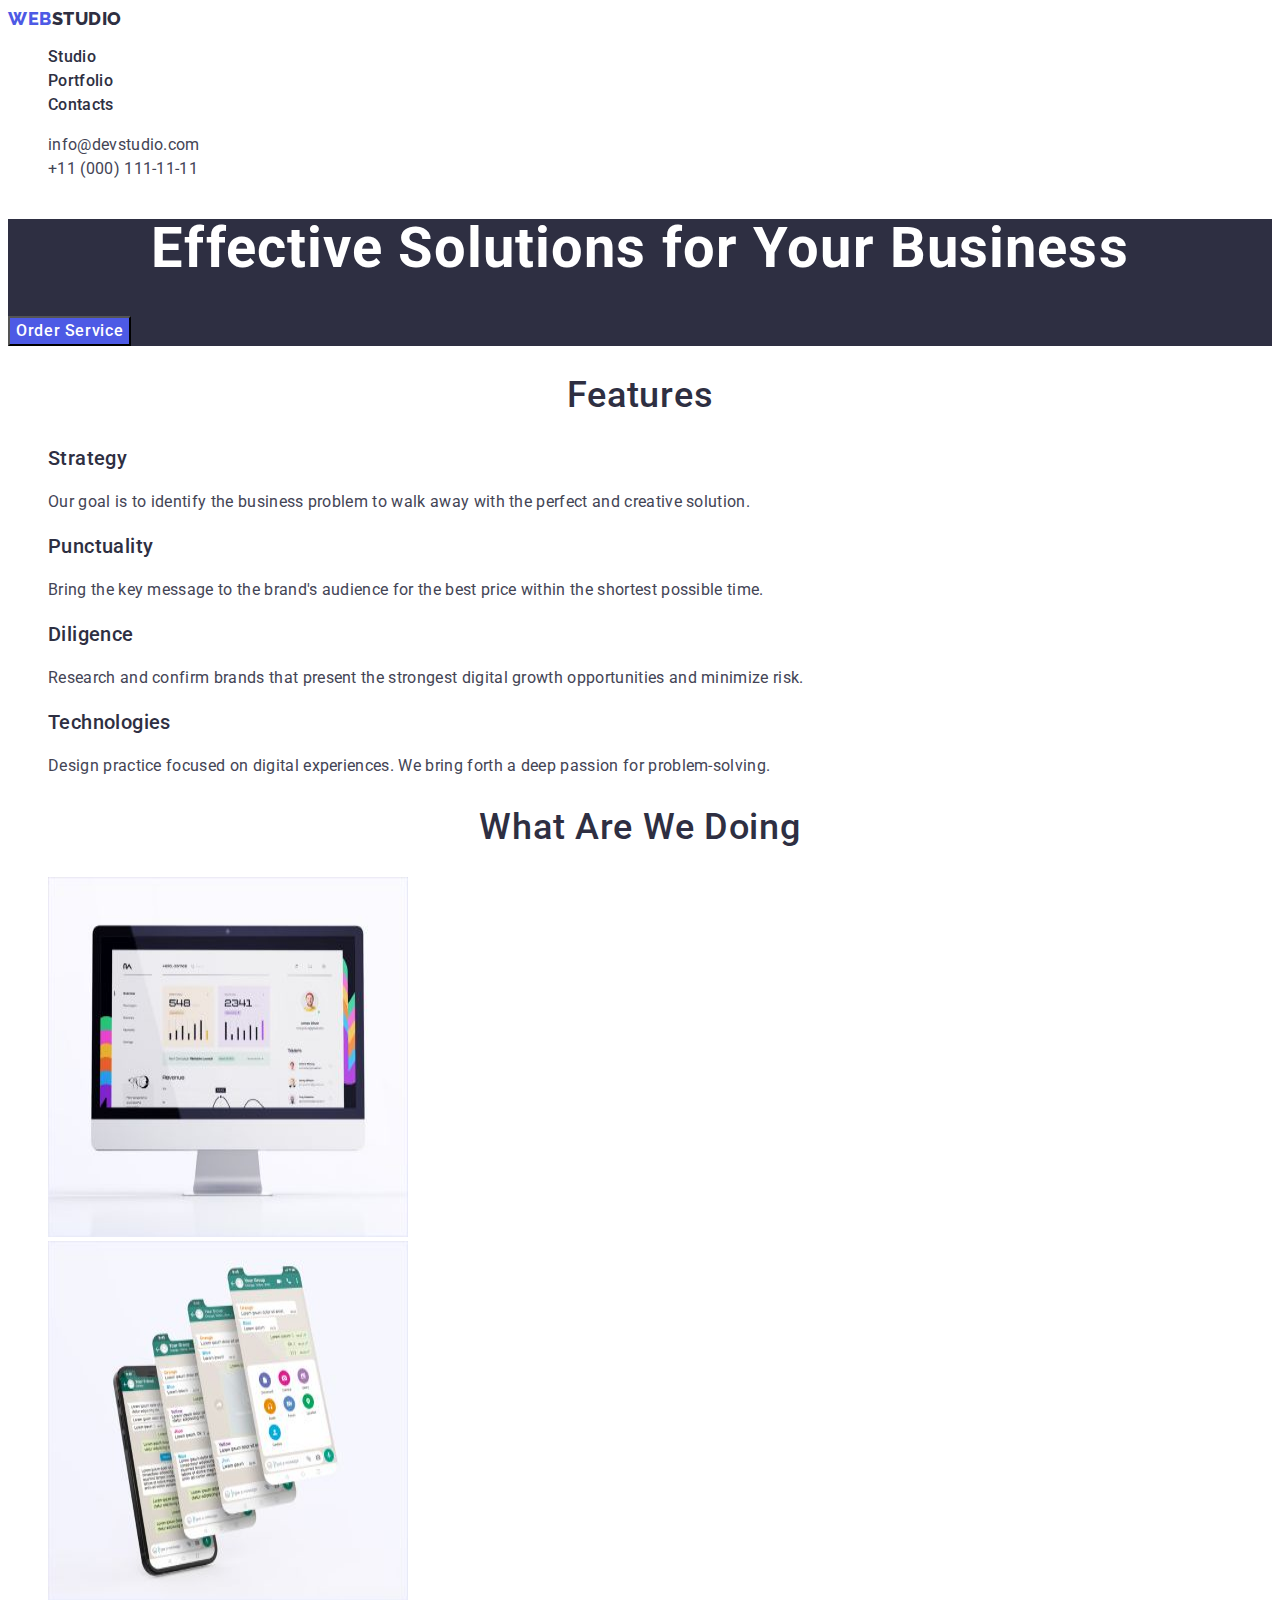
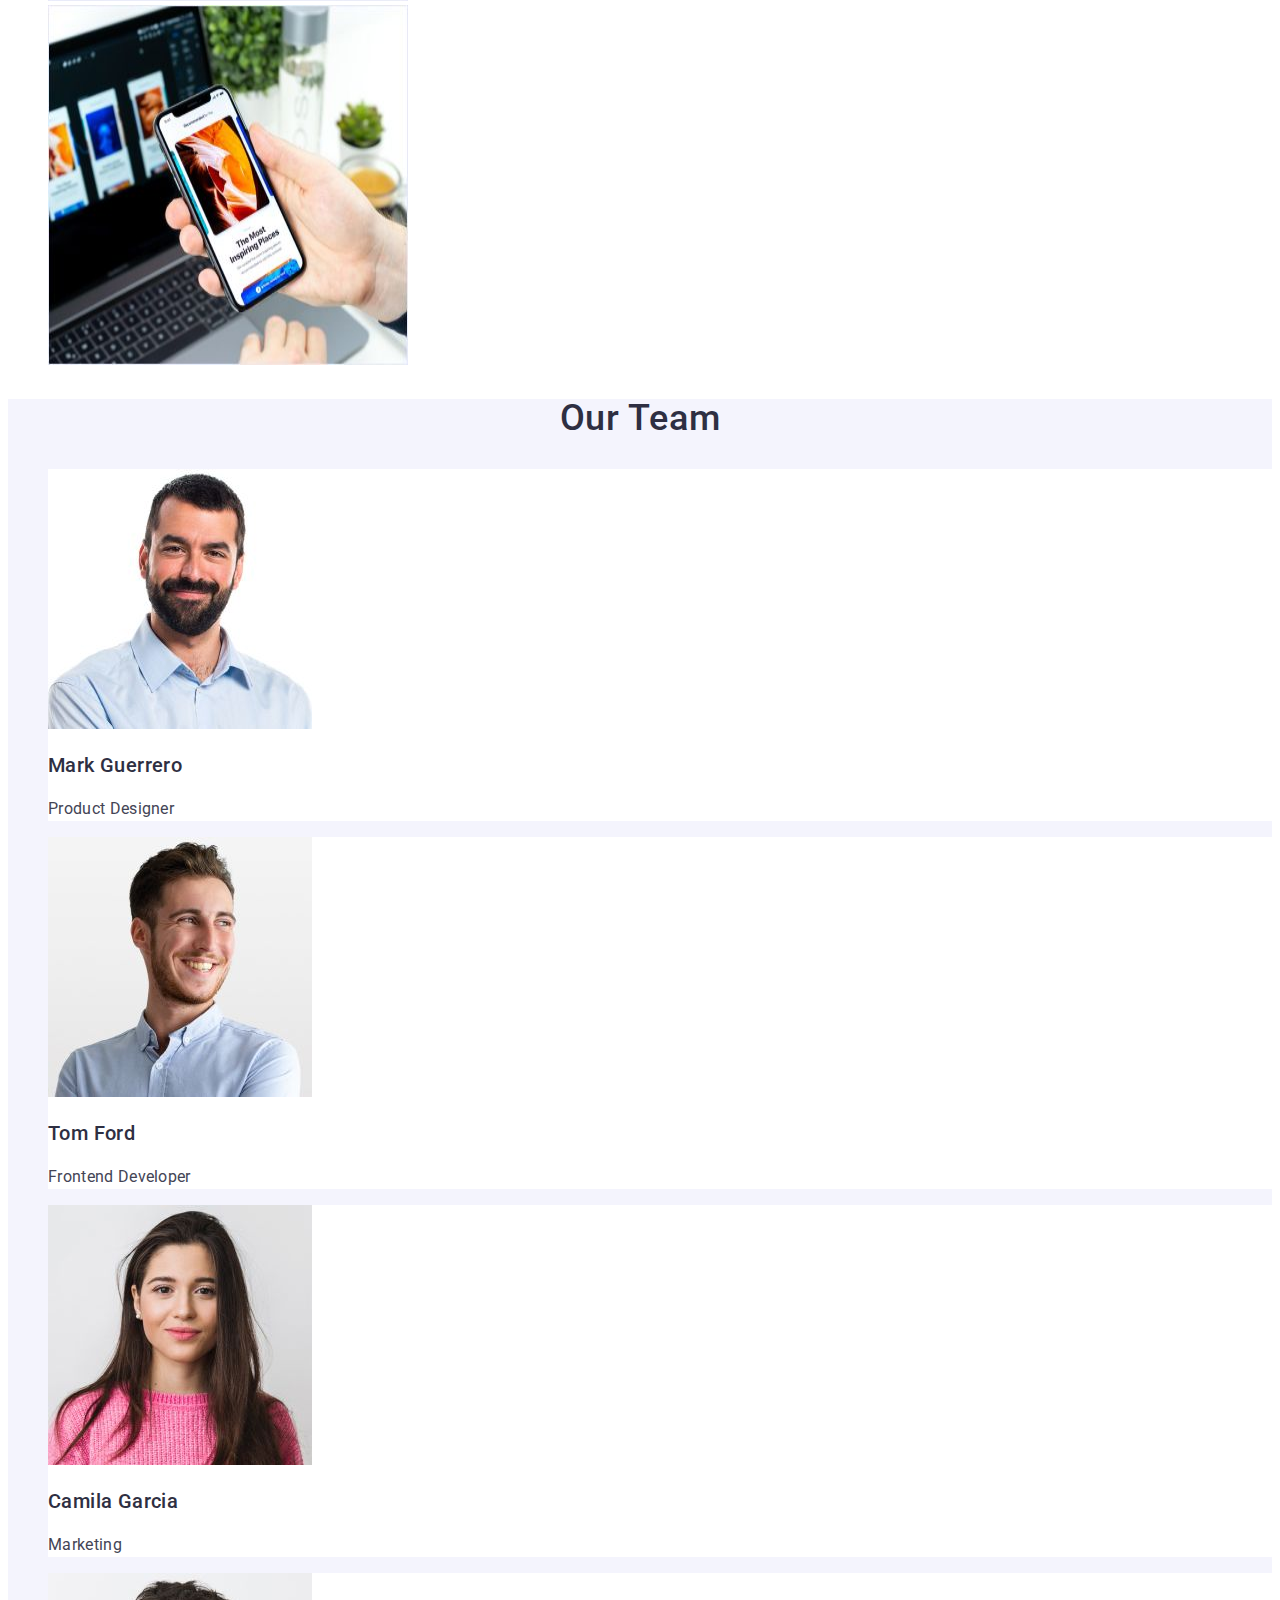
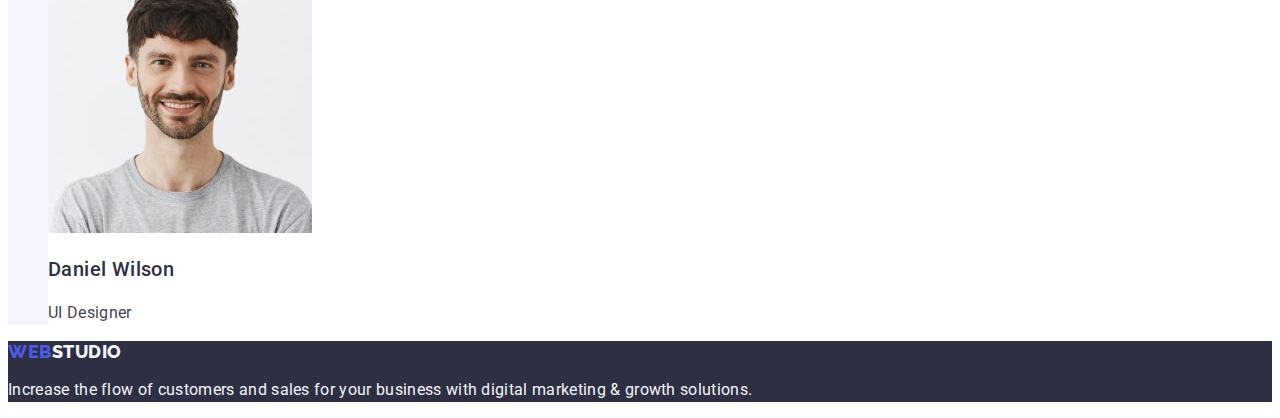
==== index.html @ 387ae315 "1" ====
<!DOCTYPE html>
<html lang="en">
  <head>
    <meta charset="UTF-8" />
    <meta http-equiv="X-UA-Compatible" content="IE=edge" />
    <meta name="viewport" content="width=device-width, initial-scale=1.0" />
    <link rel="preconnect" href="https://fonts.googleapis.com" />
    <link rel="preconnect" href="https://fonts.gstatic.com" crossorigin />
    <link
      href="https://fonts.googleapis.com/css2?family=Raleway:wght@800&family=Roboto:wght@400;500;700;900&display=swap"
      rel="stylesheet"
    />
    <link rel="stylesheet" href="css/styles.css" />
    <title>WebStudio</title>
  </head>
  <body>
    <!-- Header section  -->
    <header>
      <nav>
        <a href="./index.html" class="logo link"
          >Web<span class="logo-span">Studio</span></a
        >
        <ul class="list">
          <li><a href="./index.html" class="nav link">Studio</a></li>
          <li><a href="./portfolio.html" class="nav link">Portfolio</a></li>
          <li><a href="" class="nav link">Contacts</a></li>
        </ul>
      </nav>
      <address>
        <ul class="list">
          <li>
            <a href="mailto:info@devstudio.com" class="address link"
              >info@devstudio.com</a
            >
          </li>
          <li>
            <a href="tel:+110001111111" class="address link"
              >+11 (000) 111-11-11</a
            >
          </li>
        </ul>
      </address>
    </header>

    <main>
      <!-- Hero section  -->
      <section class="hero">
        <h1 class="hero-section-title">
          Effective Solutions for Your Business
        </h1>
        <button type="button" class="hero-btn">Order Service</button>
      </section>

      <!-- Features section  -->
      <section class="features">
        <h2 class="doing-section-title">Features</h2>
        <ul class="list">
          <li>
            <h3 class="features-heading-title">Strategy</h3>
            <p class="features-p">
              Our goal is to identify the business problem to walk away with the
              perfect and creative solution.
            </p>
          </li>
          <li>
            <h3 class="features-heading-title">Punctuality</h3>
            <p class="features-p">
              Bring the key message to the brand's audience for the best price
              within the shortest possible time.
            </p>
          </li>
          <li>
            <h3 class="features-heading-title">Diligence</h3>
            <p class="features-p">
              Research and confirm brands that present the strongest digital
              growth opportunities and minimize risk.
            </p>
          </li>
          <li>
            <h3 class="features-heading-title">Technologies</h3>
            <p class="features-p">
              Design practice focused on digital experiences. We bring forth a
              deep passion for problem-solving.
            </p>
          </li>
        </ul>
      </section>

      <!-- What are we doing section -->
      <section class="doing-section">
        <h2 class="doing-section-title">What are we doing</h2>
        <ul class="list">
          <li>
            <img
              src="./images/studio/img-01.jpg"
              alt="iMac"
              width="360"
              height="360"
            />
          </li>
          <li>
            <img
              src="./images/studio/img-02.jpg"
              alt="Phone Interface"
              width="360"
              height="360"
            />
          </li>
          <li>
            <img
              src="./images/studio/img-03.jpg"
              alt="iPhone and MacBook behind it"
              width="360"
              height="360"
            />
          </li>
        </ul>
      </section>
      <!-- Our team section  -->
      <section class="team-section">
        <h2 class="team-section-title">Our Team</h2>
        <ul class="list">
          <li class="team-gallery">
            <img
              src="./images/studio/img-04.jpg"
              alt="Man with black hair"
              width="264"
              height="260"
            />
            <h3 class="team-names">Mark Guerrero</h3>
            <p class="team-description">Product Designer</p>
          </li>
          <li class="team-gallery">
            <img
              src="./images/studio/img-05.jpg"
              alt="Man with brown hair"
              width="264"
              height="260"
            />
            <h3 class="team-names">Tom Ford</h3>
            <p class="team-description">Frontend Developer</p>
          </li>
          <li class="team-gallery">
            <img
              src="./images/studio/img-06.jpg"
              alt="Woman with brown hair "
              width="264"
              height="260"
            />
            <h3 class="team-names">Camila Garcia</h3>
            <p class="team-description">Marketing</p>
          </li>
          <li class="team-gallery">
            <img
              src="./images/studio/img-07.jpg"
              alt="Man with brown hair"
              width="264"
              height="260"
            />
            <h3 class="team-names">Daniel Wilson</h3>
            <p class="team-description">UI Designer</p>
          </li>
        </ul>
      </section>
    </main>

    <!-- Footer section  -->
    <footer class="footer">
      <a href="./index.html" class="footer link"
        >Web<span class="footer-span">Studio</span></a
      >
      <p class="footer-p">
        Increase the flow of customers and sales for your business with digital
        marketing &amp; growth solutions.
      </p>
    </footer>
  </body>
</html>
---- css/styles.css ----
@import url("https://fonts.googleapis.com/css2?family=Raleway:wght@800&family=Roboto:wght@400;500;700;900&display=swap");

body {
  font-family: "Roboto", sans-serif;
  color: var(--primarybody-color);
  background-color: #ffffff;
}
/* header  */
.logo {
  font-family: "Raleway", sans-serif;
  font-weight: 800;
  font-size: 18px;
  line-height: 1.17;
  letter-spacing: 0.03em;
  text-transform: uppercase;
  color: var(--primarybrand-color);
  text-decoration: none;
}
.logo-span {
  color: var(--primarydark-color);
}
.logo.link {
  text-decoration: none;
}
.list {
  list-style: none;
}
.nav.link {
  font-weight: 500;
  font-size: 16px;
  line-height: 1.5;
  letter-spacing: 0.02em;
  color: var(--primarydark-color);
  text-decoration: none;
}
:root {
  --primarybrand-color: #4d5ae5;
  --primarydark-color: #2e2f42;
  --primarybody-color: #434455;
  --pressedstate-color: #404bbf;
  --light-text: #f4f4fd;
}
.nav.link:hover {
  color: #404bbf;
}
.nav.link:focus {
  color: #404bbf;
}
address {
  font-style: normal;
}
address .address.link {
  font-size: 16px;
  line-height: 1.5;
  letter-spacing: 0.02em;
  color: var(--primarybody-color);
  font-style: normal;
  text-decoration: none;
}
address .link:hover {
  color: var(--pressedstate-color);
  font-style: normal;
}
address .link:focus {
  color: var(--pressedstate-color);
  font-style: normal;
}

/* hero section  */

.hero {
  background-color: var(--primarydark-color);
}

.hero-section-title {
  font-size: 56px;
  line-height: 1.07;
  text-align: center;
  letter-spacing: 0.02em;
  color: #ffffff;
}
.hero-btn {
  background-color: var(--primarybrand-color);
  font-family: "Roboto", sans-serif;
  font-weight: 500;
  line-height: 1.5;
  letter-spacing: 0.04em;
  color: #ffffff;
  cursor: pointer;
  font-size: 16px;
}
.hero-btn:hover {
  background-color: var(--pressedstate-color);
}
.hero-btn:focus {
  background-color: var(--pressedstate-color);
}
.features-heading-title {
  font-weight: 500;
  font-size: 20px;
  line-height: 1.2;
  letter-spacing: 0.02em;
  color: var(--primarydark-color);
}
h2 {
  font-weight: 500;
  font-size: 20px;
  line-height: 1.2;
  letter-spacing: 0.02em;
  color: var(--primarydark-color);
}
.features-p {
  font-size: 16px;
  line-height: 1.5;
  letter-spacing: 0.02em;
  color: var(--primarybody-color);
}
.doing-section-title {
  font-size: 36px;
  line-height: 1.11;
  text-align: center;
  letter-spacing: 0.02em;
  text-transform: capitalize;
  color: var(--primarydark-color);
}
.team-section {
  background-color: #f4f4fd;
}
.team-section-title {
  font-size: 36px;
  line-height: 1.11;
  text-align: center;
  letter-spacing: 0.02em;
  text-transform: capitalize;
  color: var(--primarydark-color);
}
.team-gallery {
  background-color: #ffffff;
}
.team-names {
  font-weight: 500;
  font-size: 20px;
  line-height: 1.2;
  letter-spacing: 0.02em;
  color: var(--primarydark-color);
}
.team-description {
  font-size: 16px;
  line-height: 1.5;
  letter-spacing: 0.02em;
  color: var(--primarybody-color);
}
.footer {
  background-color: var(--primarydark-color);
}
.footer.link {
  font-family: "Raleway", sans-serif;
  font-weight: 800;
  font-size: 18px;
  line-height: 1.17;
  letter-spacing: 0.03em;
  text-transform: uppercase;
  color: var(--primarybrand-color);
  text-decoration: none;
}
.footer-span {
  color: var(--light-text);
}
.footer-p {
  line-height: 1.5;
  color: var(--light-text);
  letter-spacing: 0.02em;
}
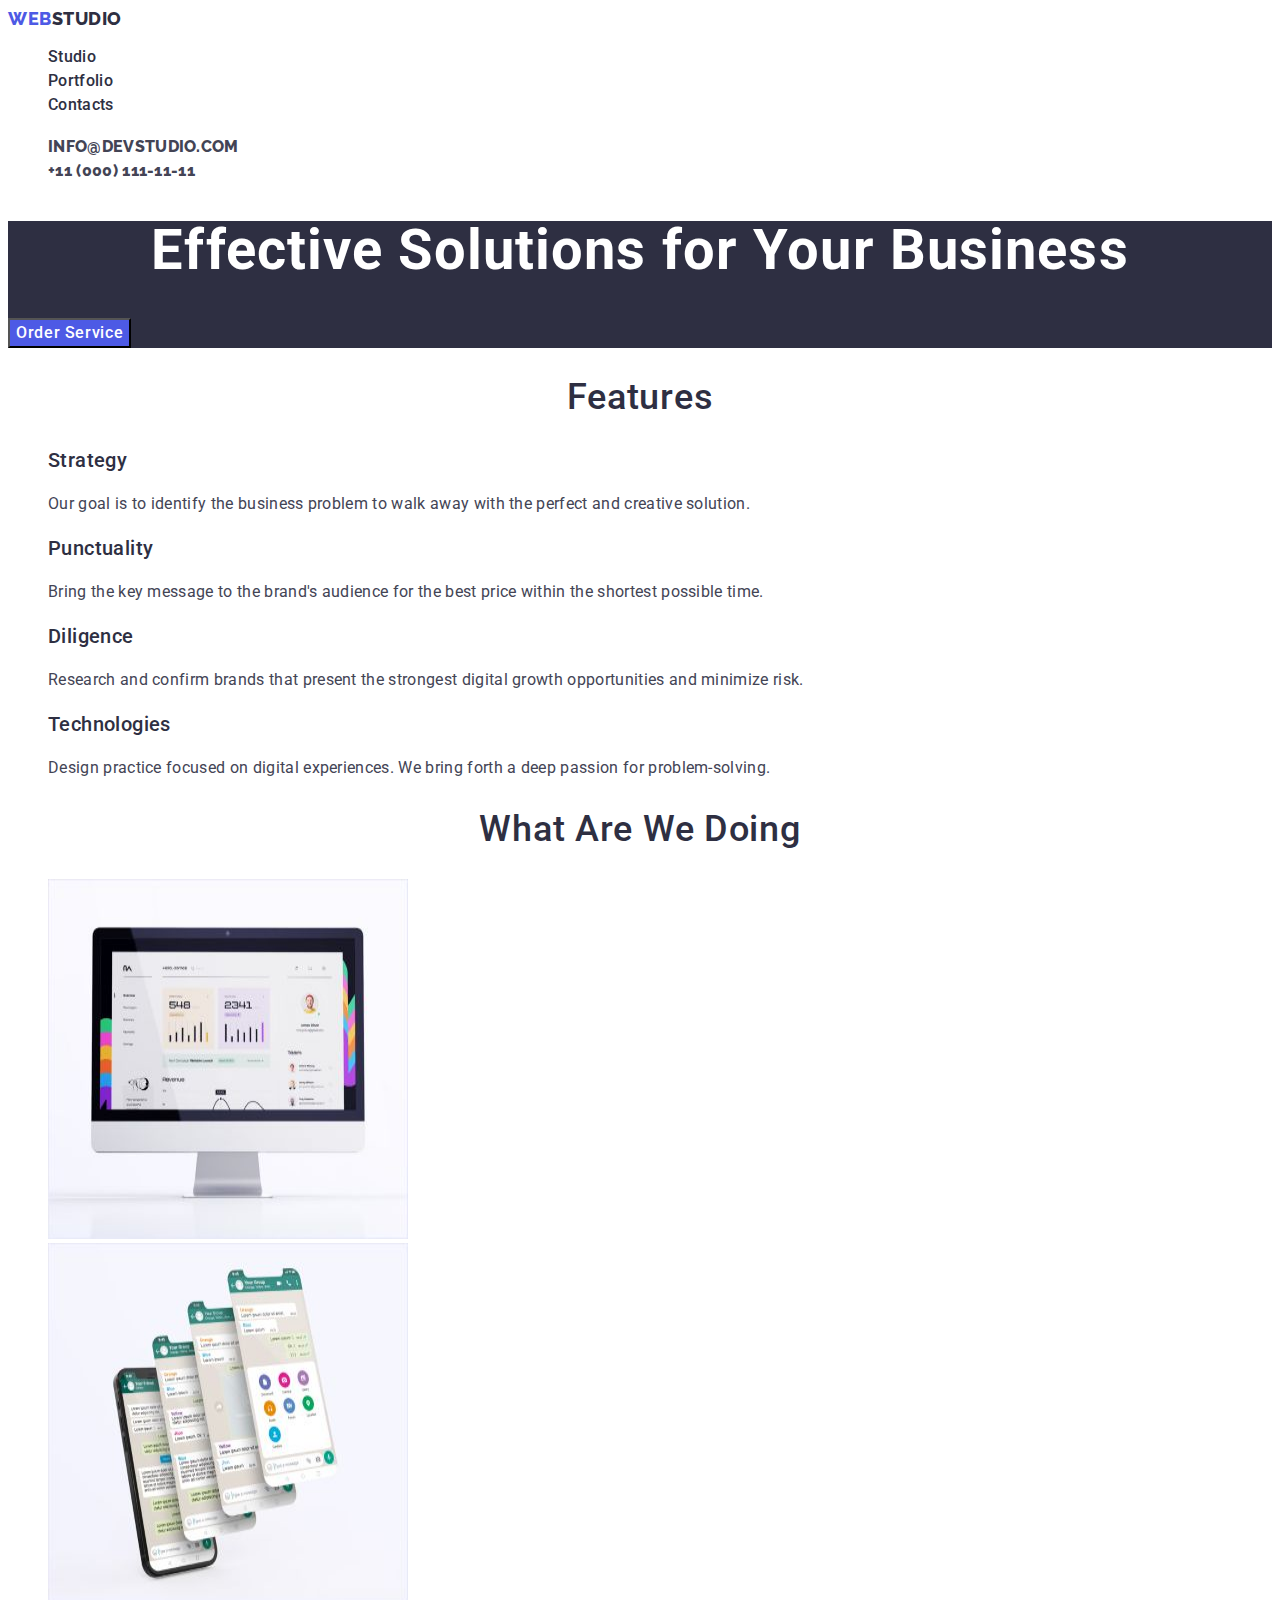
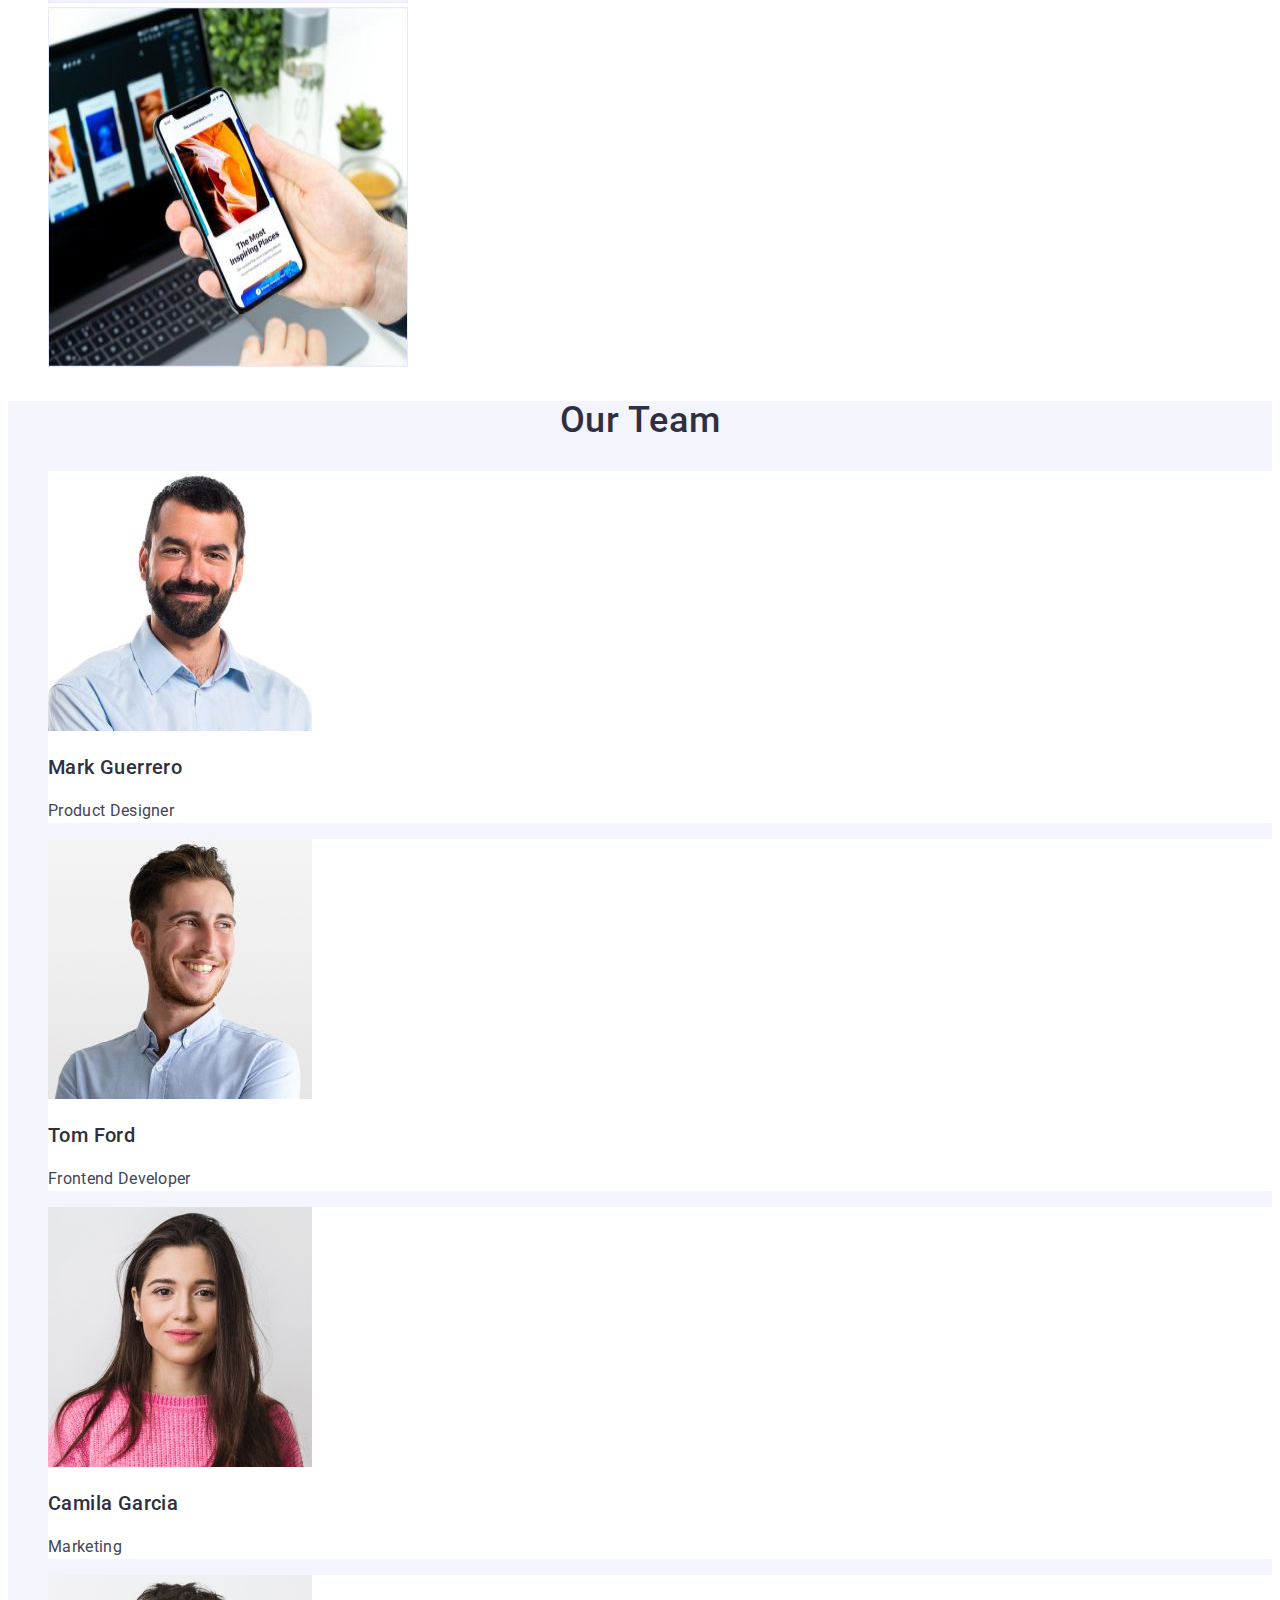
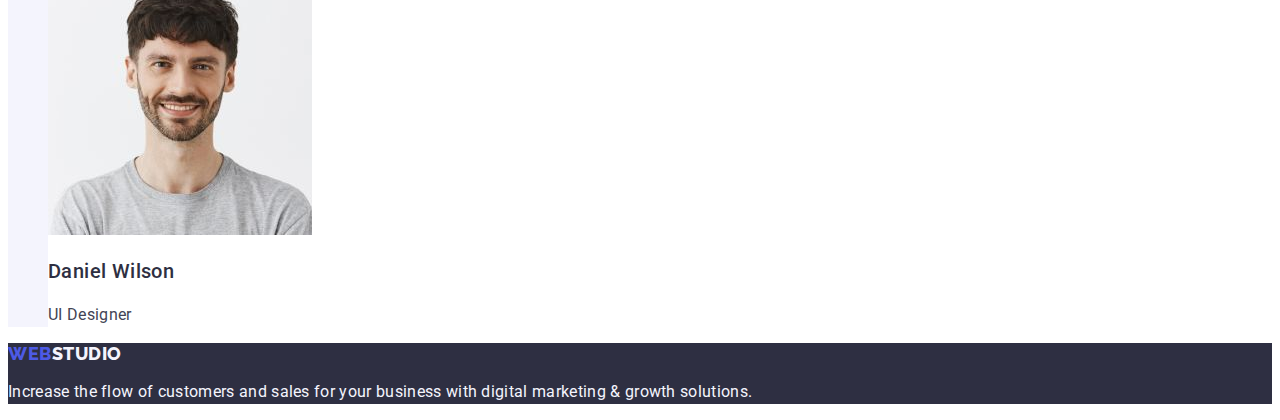
==== commit ef6230e2: "upd" ====
--- a/index.html
+++ b/index.html
@@ -26,7 +26,7 @@
           <li><a href="" class="nav link">Contacts</a></li>
         </ul>
       </nav>
-      <address>
+      <address class="logo address">
         <ul class="list">
           <li>
             <a href="mailto:info@devstudio.com" class="address link"
--- a/css/styles.css
+++ b/css/styles.css
@@ -46,7 +46,7 @@
 .nav.link:focus {
   color: #404bbf;
 }
-address {
+.logo.address {
   font-style: normal;
 }
 address .address.link {
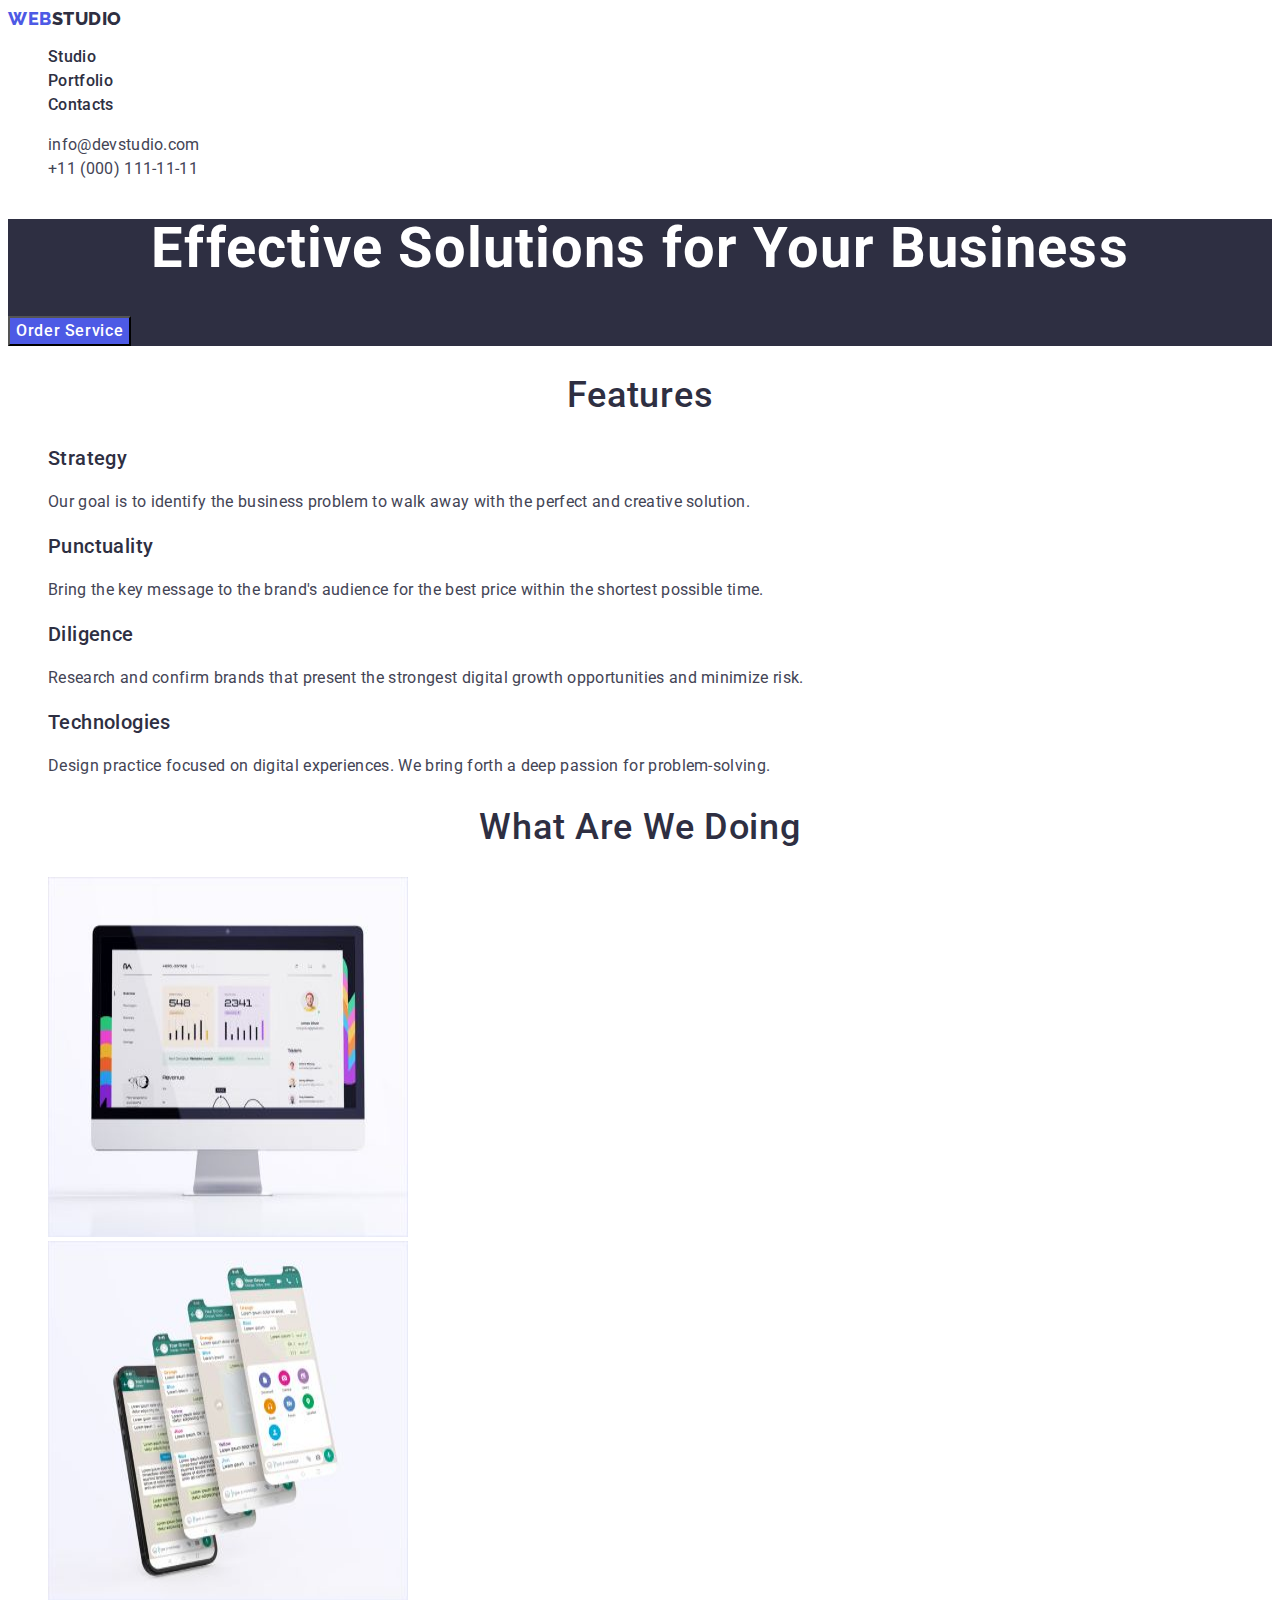
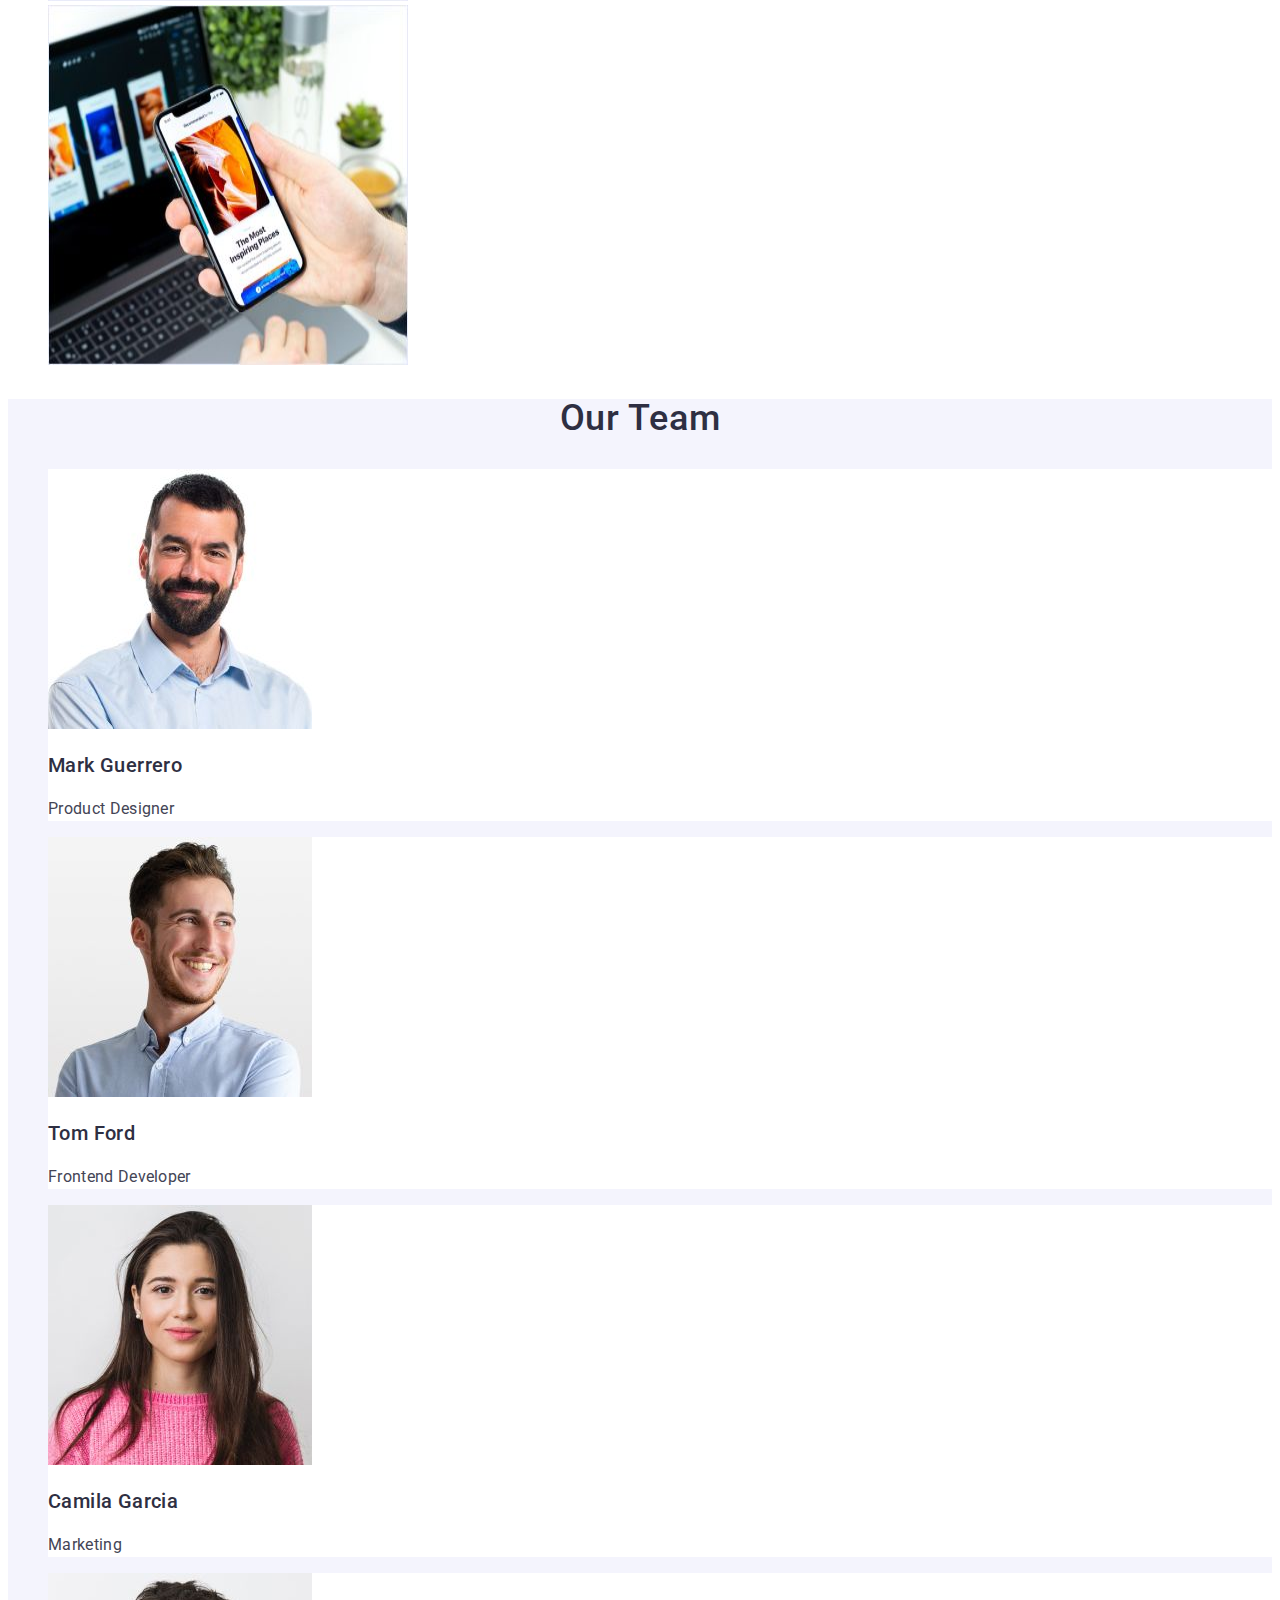
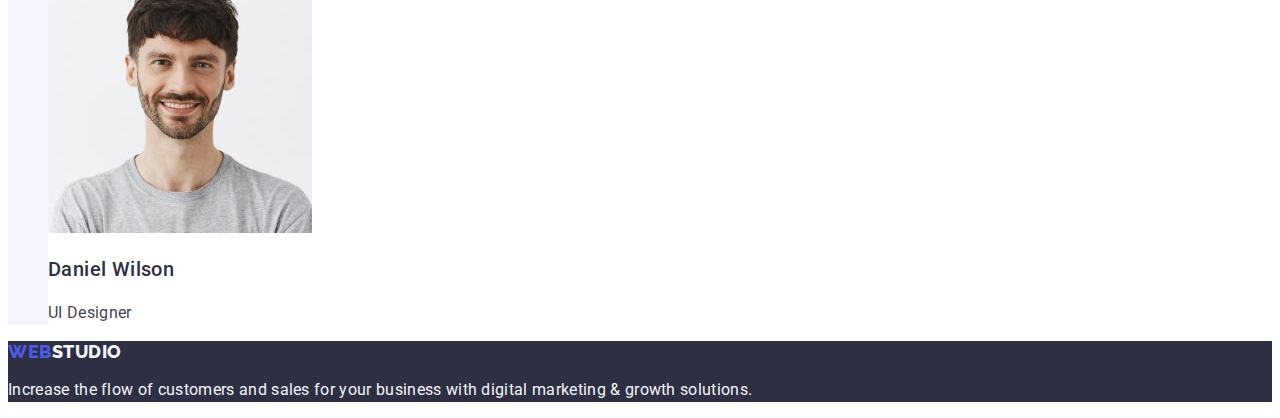
==== commit aabd0f58: "1" ====
--- a/index.html
+++ b/index.html
@@ -4,6 +4,7 @@
     <meta charset="UTF-8" />
     <meta http-equiv="X-UA-Compatible" content="IE=edge" />
     <meta name="viewport" content="width=device-width, initial-scale=1.0" />
+    <link rel="stylesheet" href="./css/styles.css" />
     <link rel="preconnect" href="https://fonts.googleapis.com" />
     <link rel="preconnect" href="https://fonts.gstatic.com" crossorigin />
     <link
@@ -26,7 +27,7 @@
           <li><a href="" class="nav link">Contacts</a></li>
         </ul>
       </nav>
-      <address class="logo address">
+      <address>
         <ul class="list">
           <li>
             <a href="mailto:info@devstudio.com" class="address link"
--- a/css/styles.css
+++ b/css/styles.css
@@ -46,7 +46,7 @@
 .nav.link:focus {
   color: #404bbf;
 }
-.logo.address {
+address {
   font-style: normal;
 }
 address .address.link {
--- a/css/styles.css
+++ b/css/styles.css
@@ -46,7 +46,7 @@
 .nav.link:focus {
   color: #404bbf;
 }
-.logo.address {
+address {
   font-style: normal;
 }
 address .address.link {
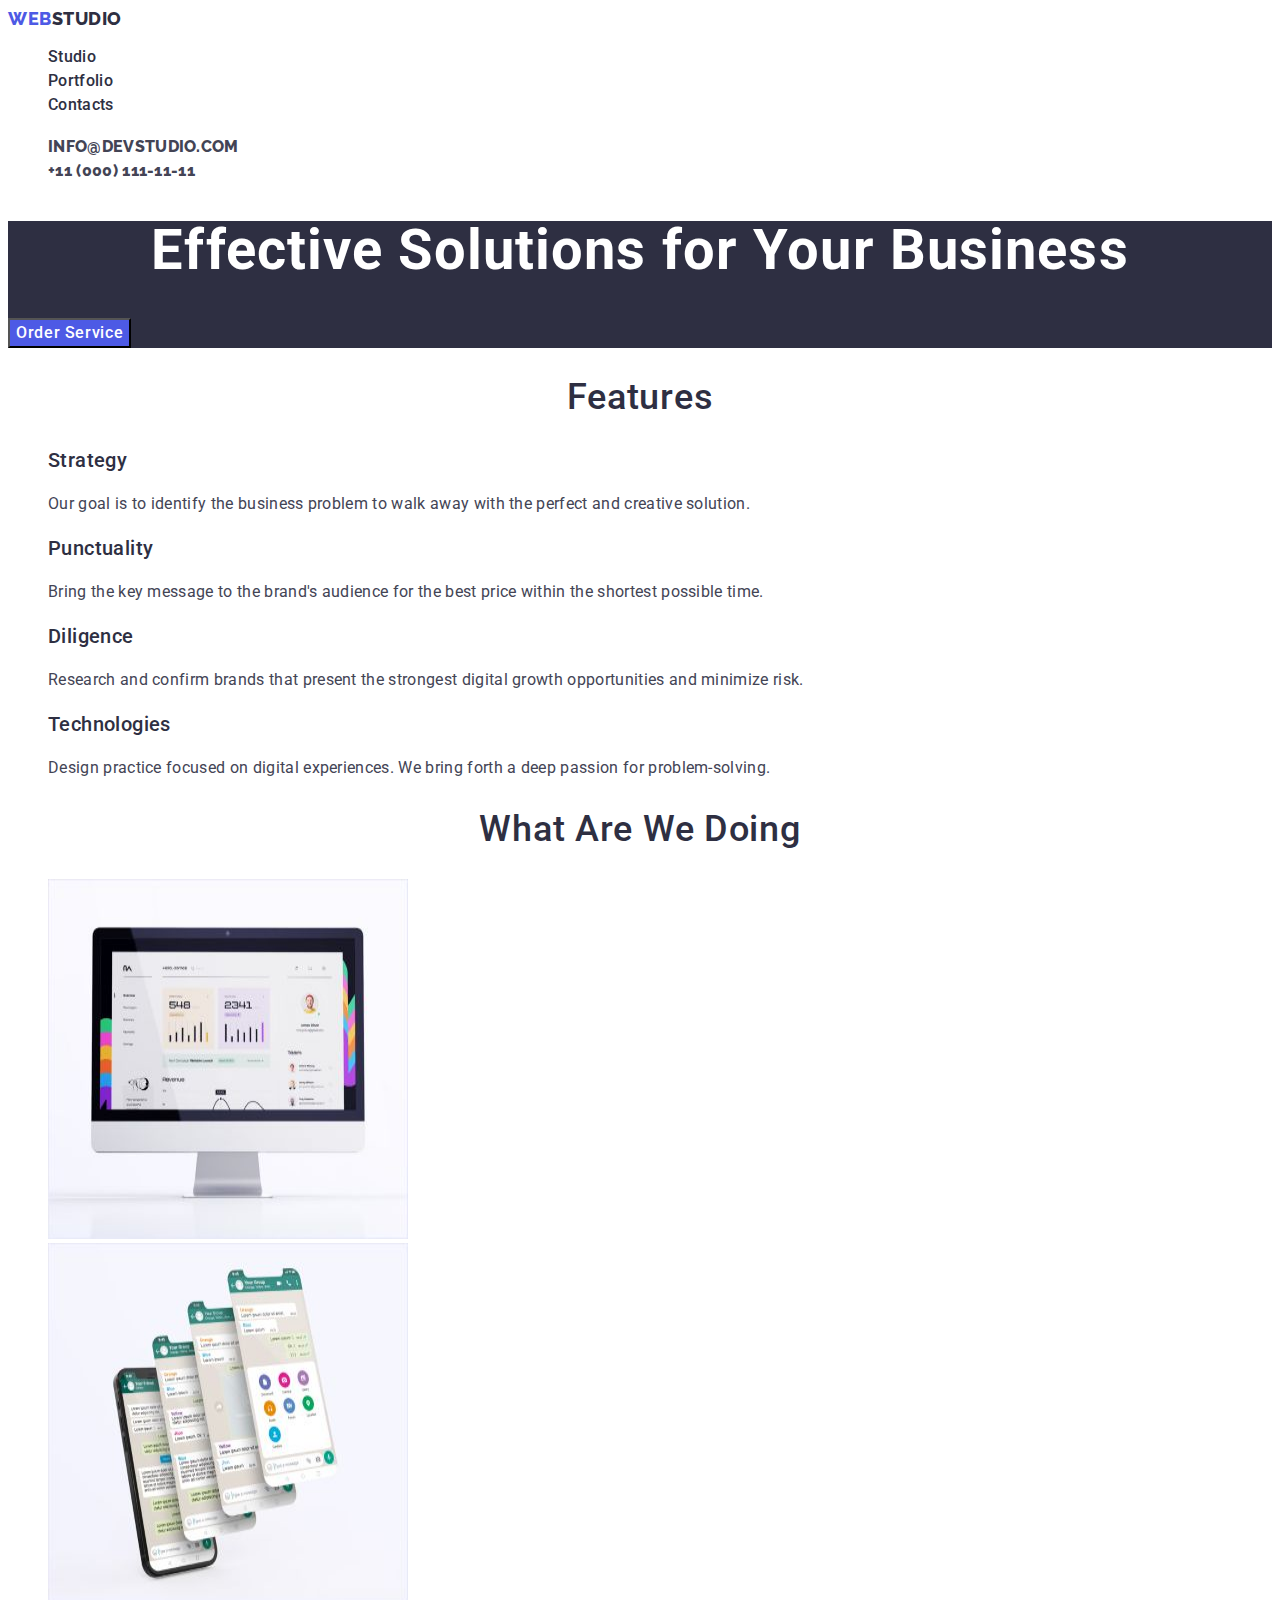
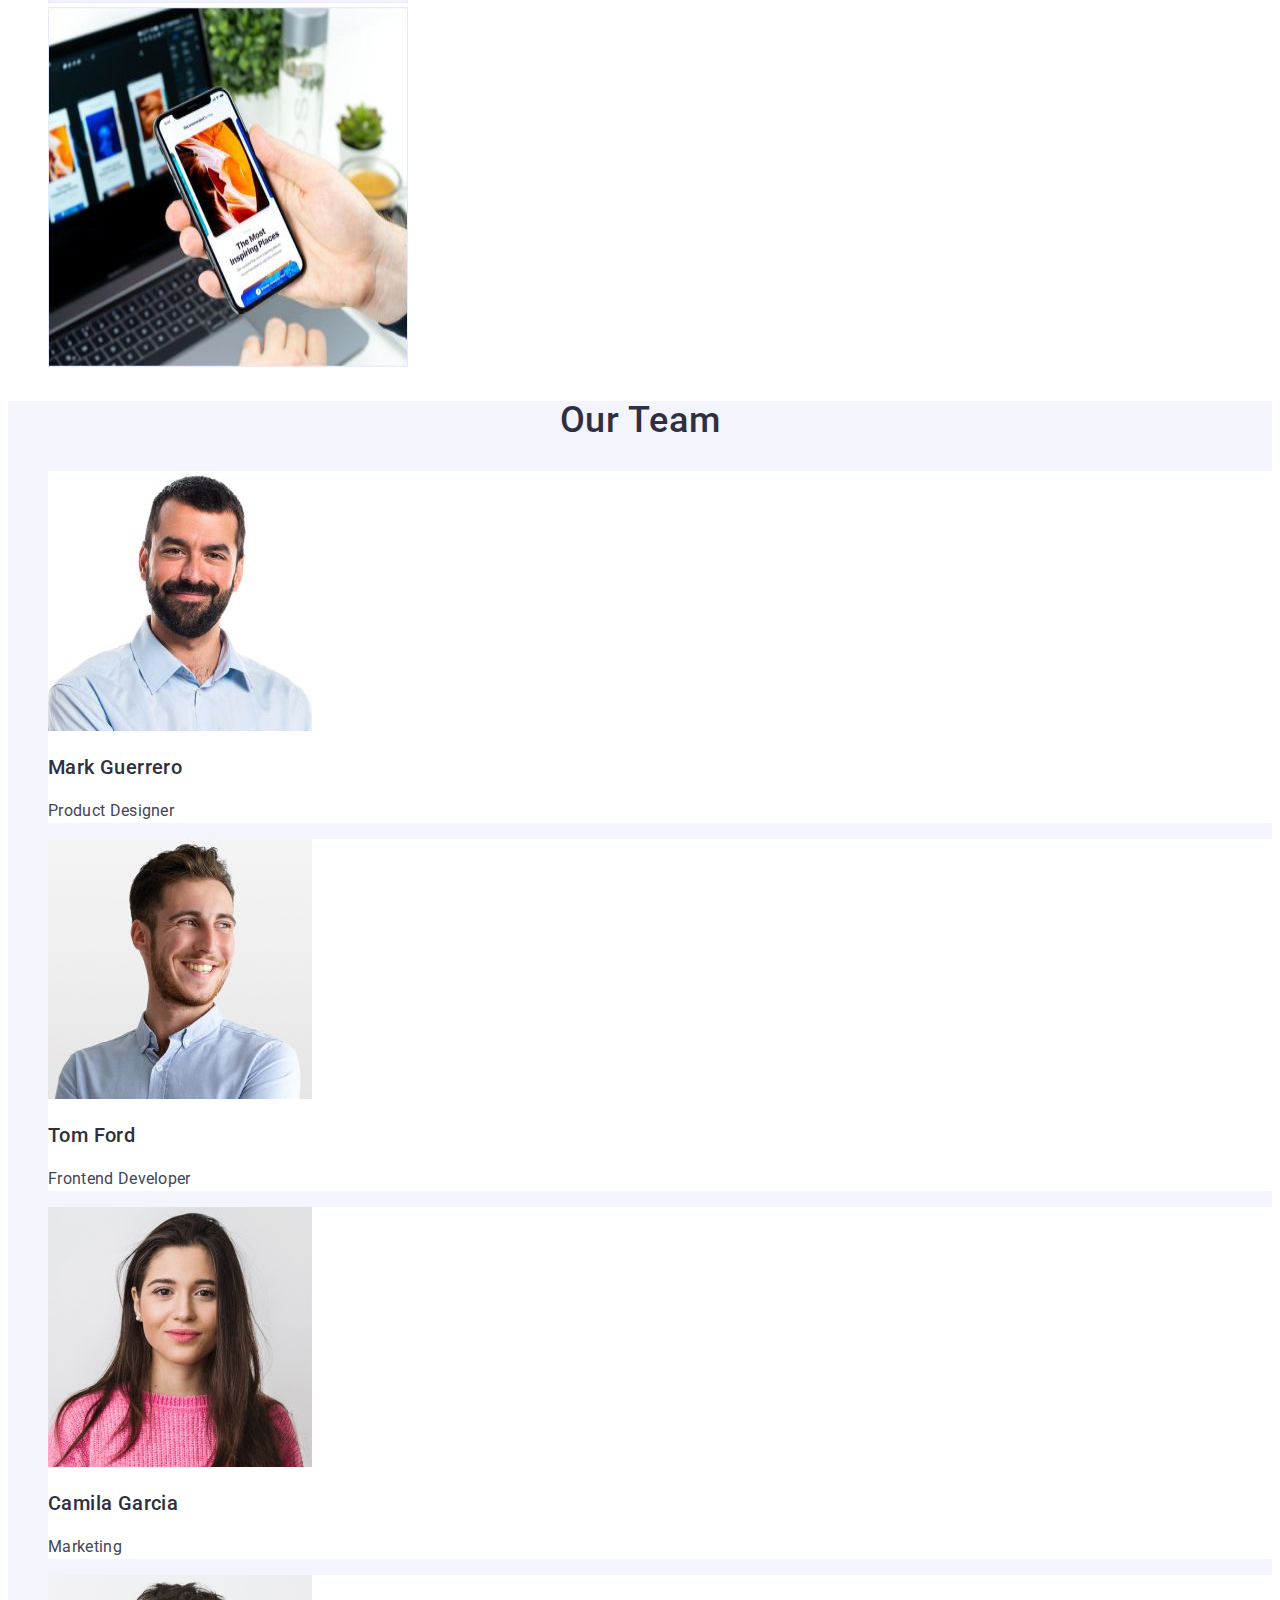
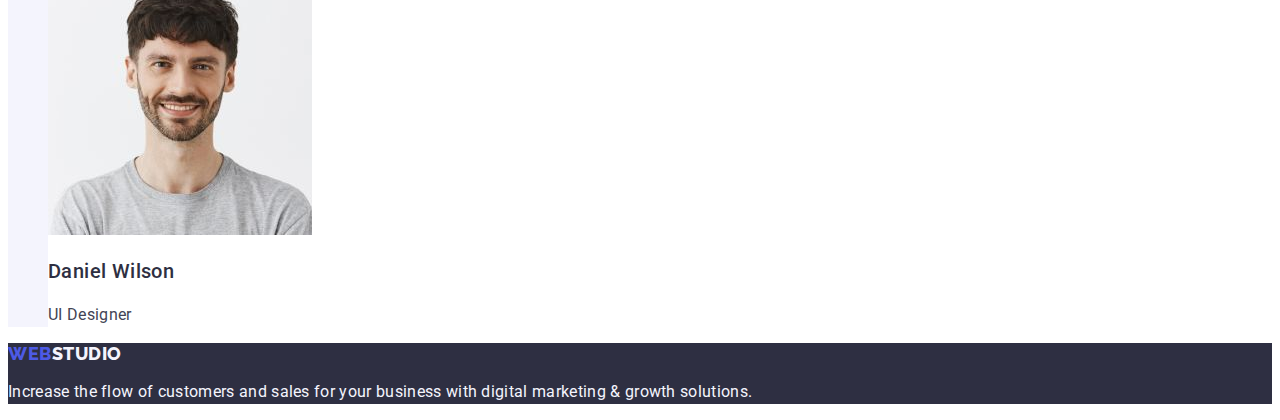
==== commit 5a67549e: "1" ====
--- a/index.html
+++ b/index.html
@@ -27,7 +27,7 @@
           <li><a href="" class="nav link">Contacts</a></li>
         </ul>
       </nav>
-      <address>
+      <address class="logo address">
         <ul class="list">
           <li>
             <a href="mailto:info@devstudio.com" class="address link"
--- a/css/styles.css
+++ b/css/styles.css
@@ -46,7 +46,7 @@
 .nav.link:focus {
   color: #404bbf;
 }
-address {
+.logo .address {
   font-style: normal;
 }
 address .address.link {
--- a/css/styles.css
+++ b/css/styles.css
@@ -46,7 +46,7 @@
 .nav.link:focus {
   color: #404bbf;
 }
-address {
+.logo .address {
   font-style: normal;
 }
 address .address.link {
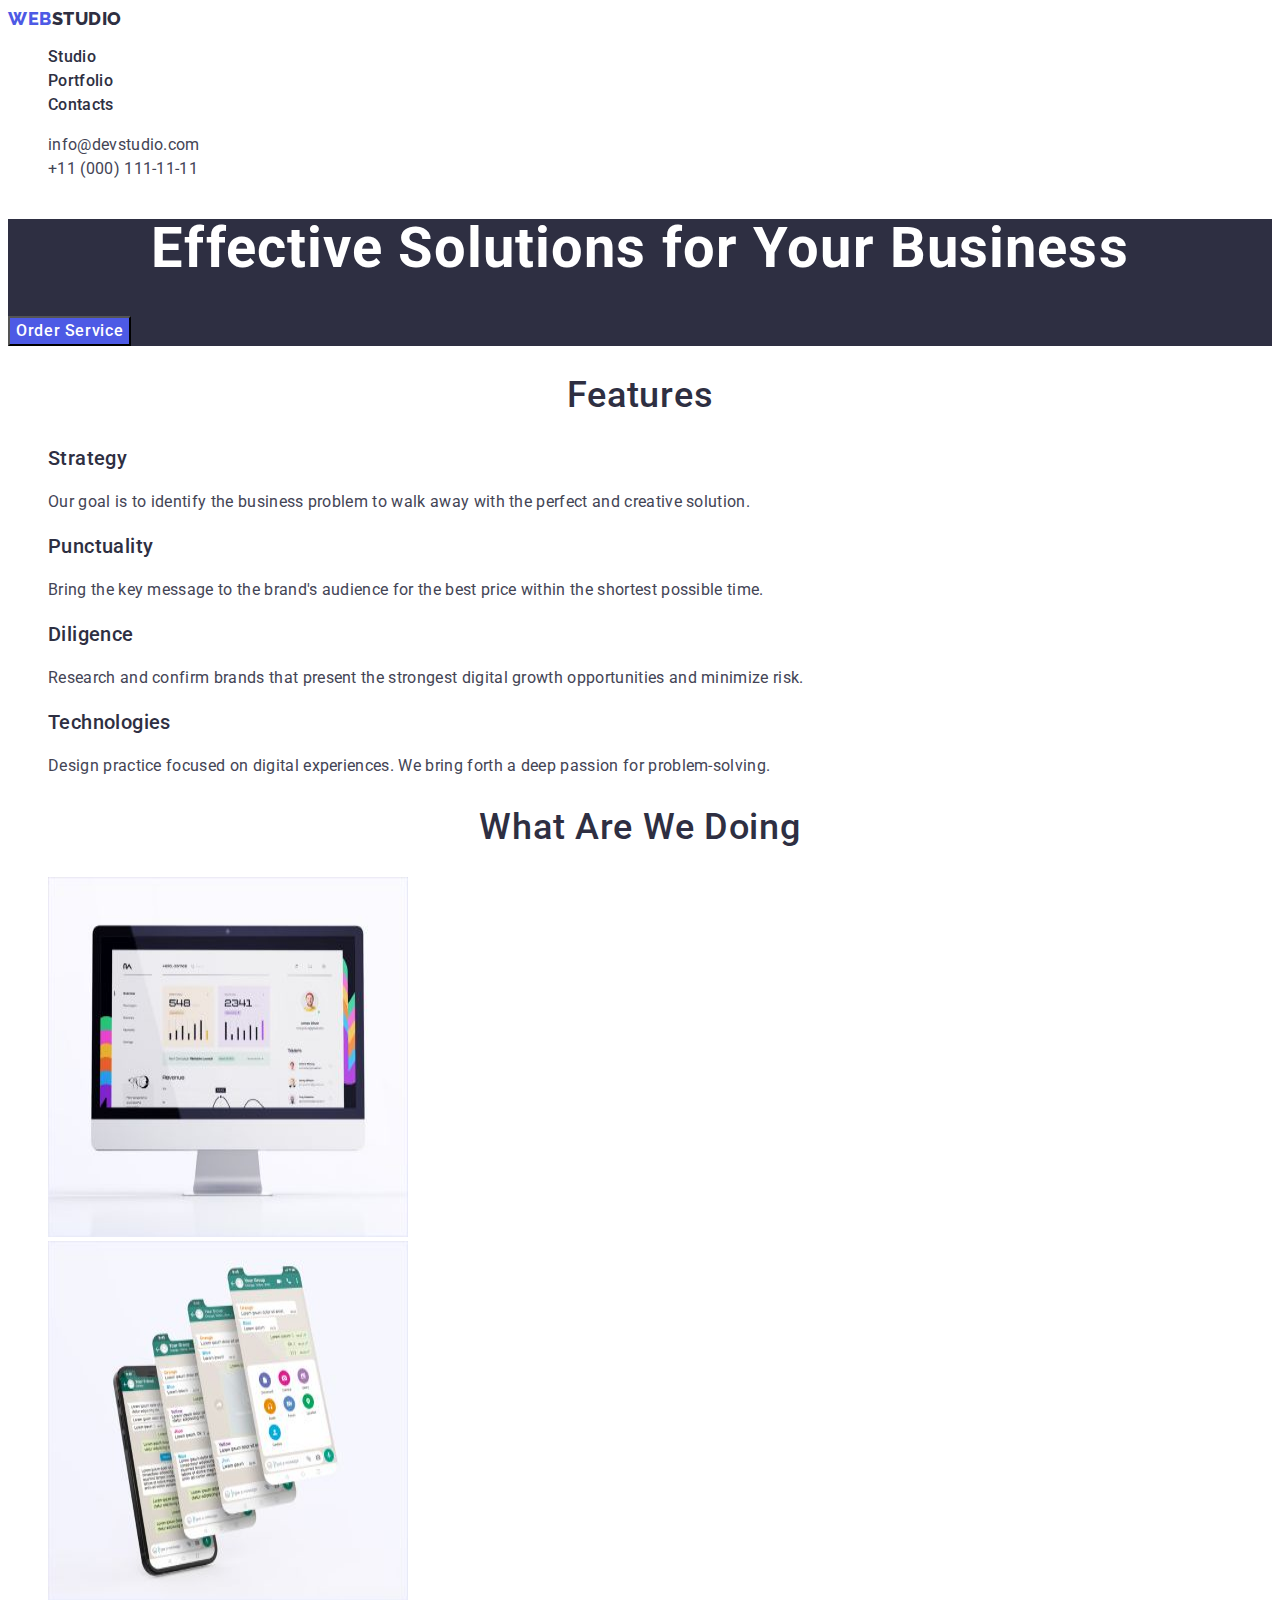
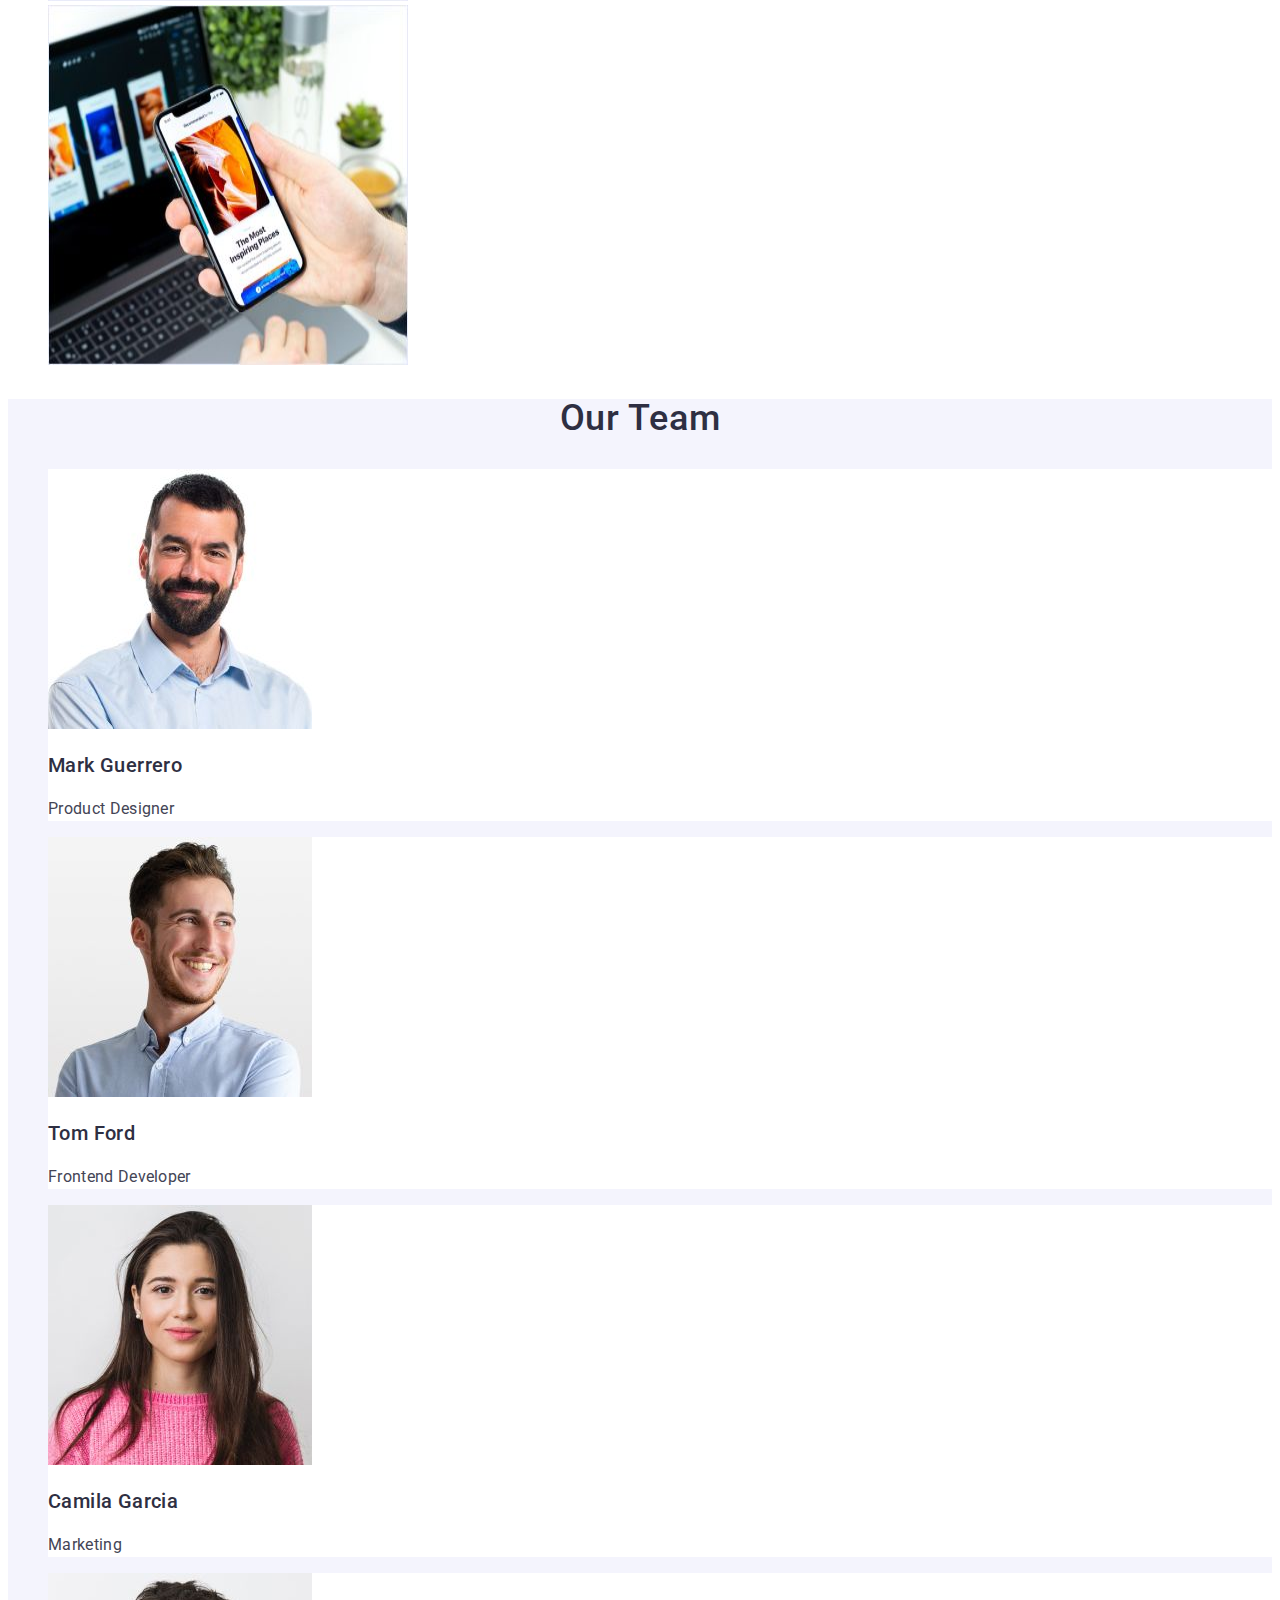
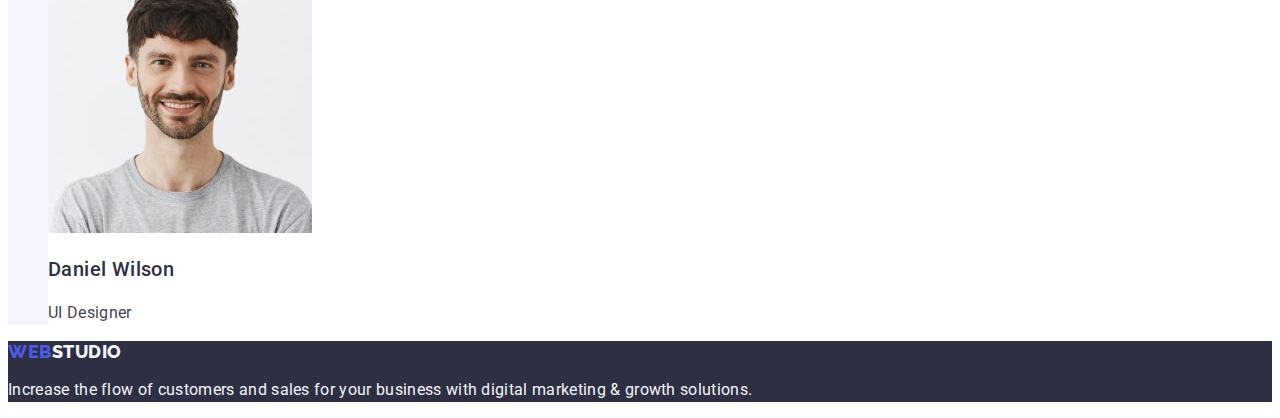
==== commit 5e9e7fb0: "last update" ====
--- a/index.html
+++ b/index.html
@@ -4,7 +4,6 @@
     <meta charset="UTF-8" />
     <meta http-equiv="X-UA-Compatible" content="IE=edge" />
     <meta name="viewport" content="width=device-width, initial-scale=1.0" />
-    <link rel="stylesheet" href="./css/styles.css" />
     <link rel="preconnect" href="https://fonts.googleapis.com" />
     <link rel="preconnect" href="https://fonts.gstatic.com" crossorigin />
     <link
@@ -27,7 +26,7 @@
           <li><a href="" class="nav link">Contacts</a></li>
         </ul>
       </nav>
-      <address class="logo address">
+      <address class="header address">
         <ul class="list">
           <li>
             <a href="mailto:info@devstudio.com" class="address link"
--- a/css/styles.css
+++ b/css/styles.css
@@ -46,7 +46,7 @@
 .nav.link:focus {
   color: #404bbf;
 }
-.logo .address {
+header .address {
   font-style: normal;
 }
 address .address.link {
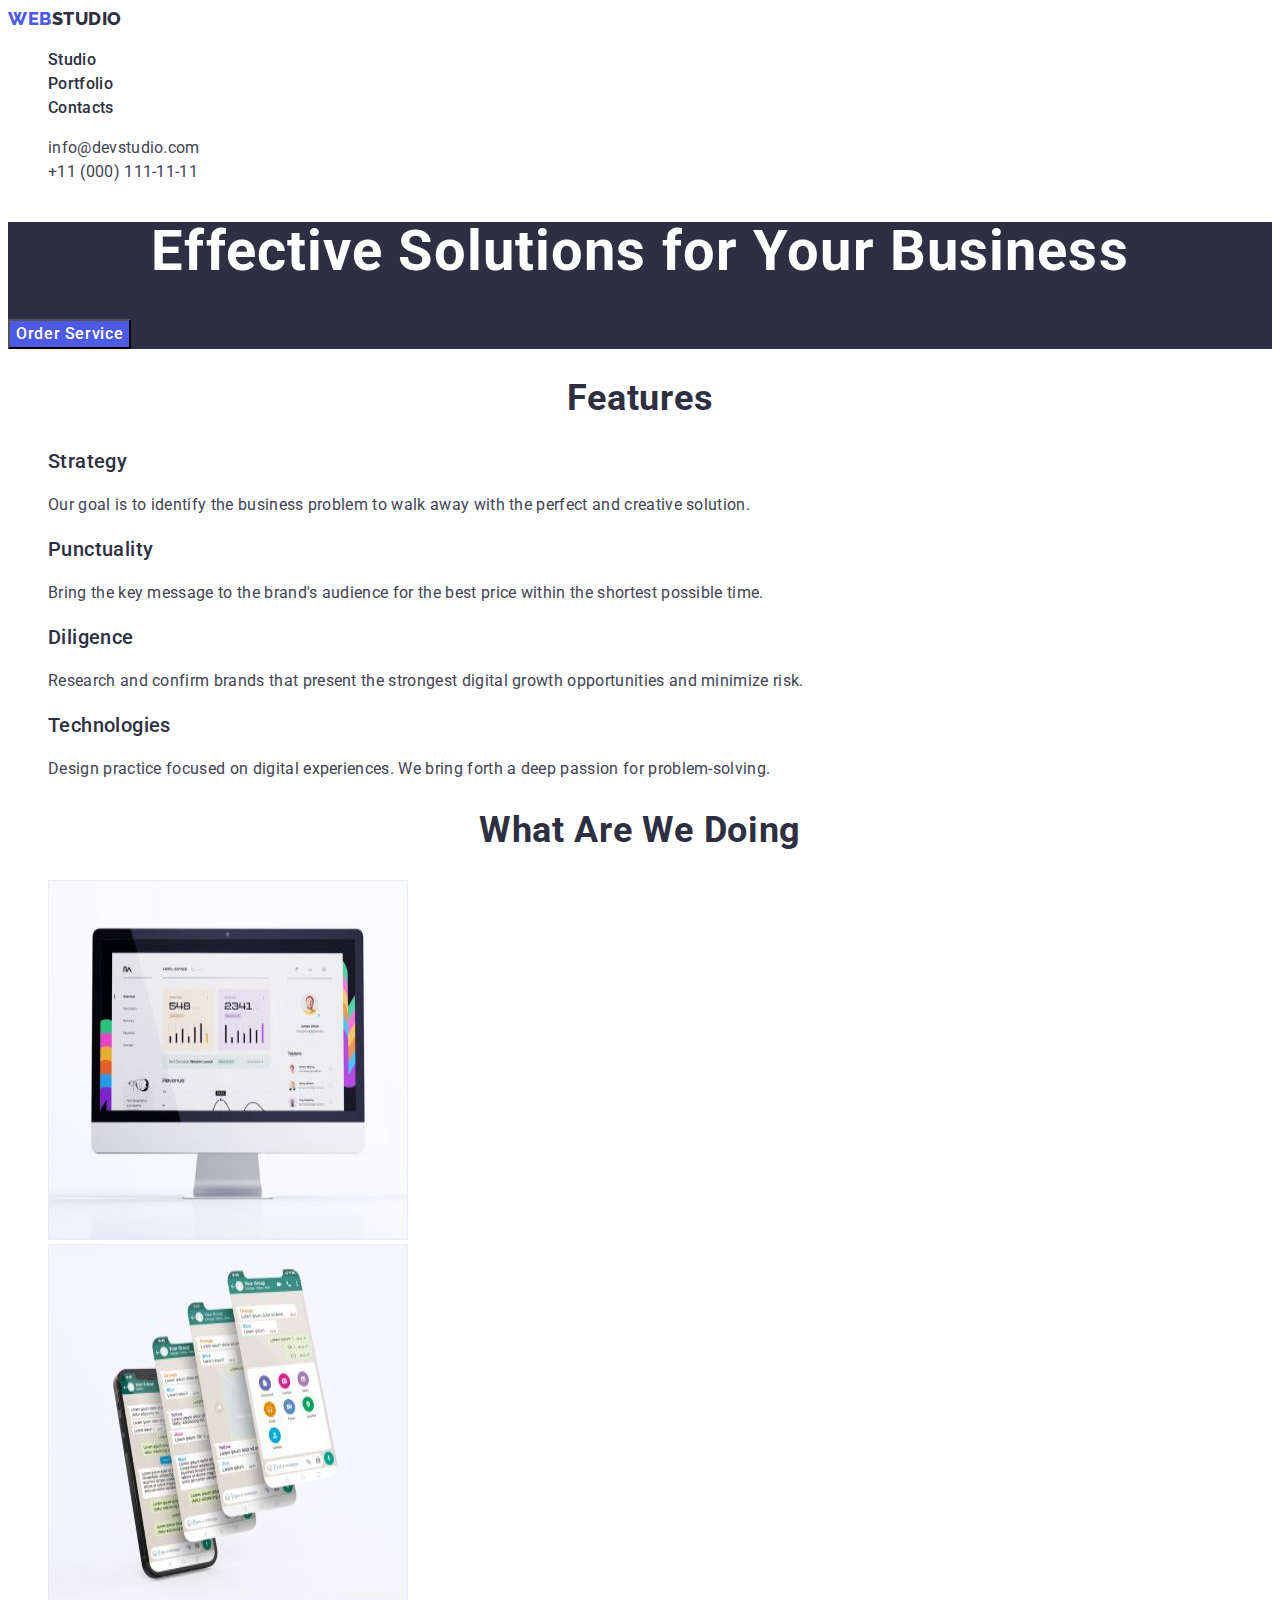
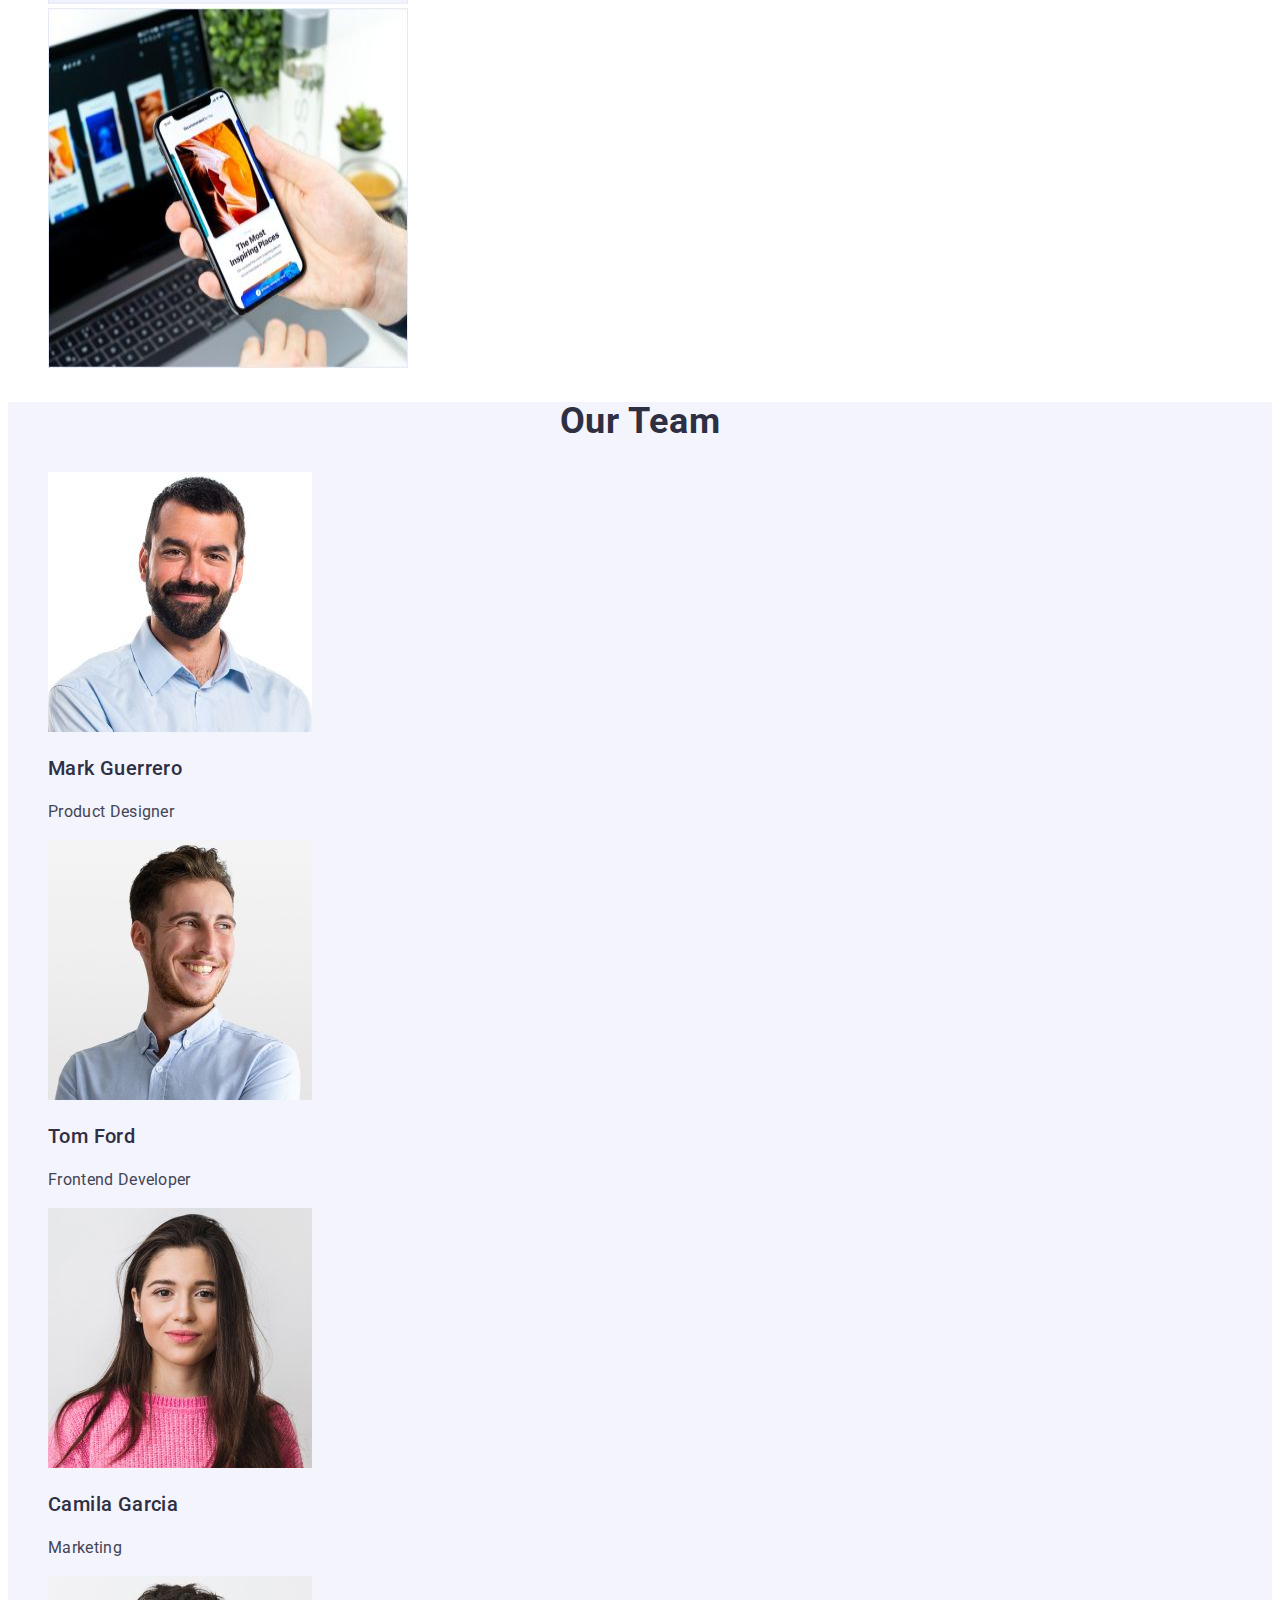
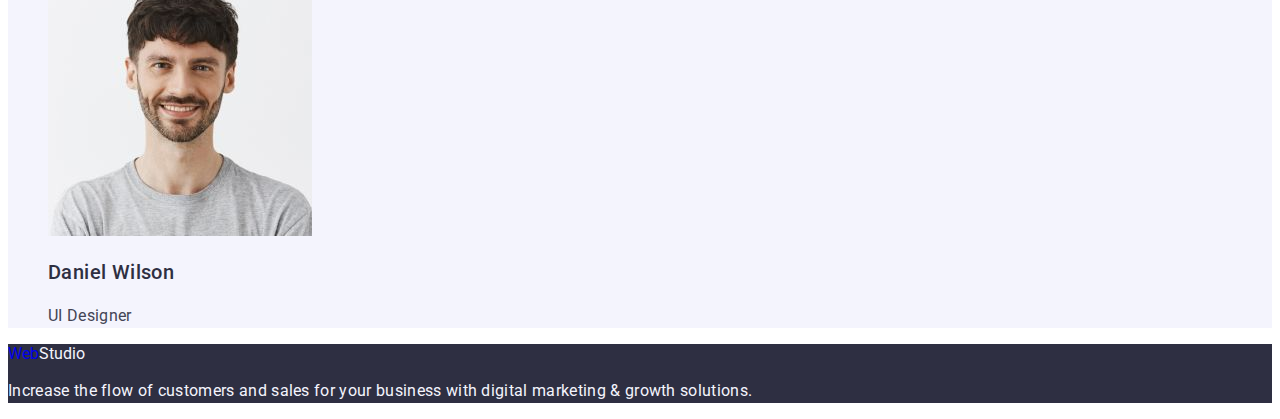
==== commit 56764b16: "1" ====
--- a/index.html
+++ b/index.html
@@ -16,27 +16,29 @@
   <body>
     <!-- Header section  -->
     <header>
-      <nav>
-        <a href="./index.html" class="logo link"
+      <nav class="navigation">
+        <a href="./index.html" class="logo-text link"
           >Web<span class="logo-span">Studio</span></a
         >
         <ul class="list">
-          <li><a href="./index.html" class="nav link">Studio</a></li>
-          <li><a href="./portfolio.html" class="nav link">Portfolio</a></li>
-          <li><a href="" class="nav link">Contacts</a></li>
+          <li>
+            <a href="./index.html" class="navigation link">Studio</a>
+          </li>
+          <li>
+            <a href="./portfolio.html" class="navigation link">Portfolio</a>
+          </li>
+          <li><a href="" class="navigation link">Contacts</a></li>
         </ul>
       </nav>
-      <address class="header address">
+      <address class="header-address">
         <ul class="list">
           <li>
-            <a href="mailto:info@devstudio.com" class="address link"
+            <a href="mailto:info@devstudio.com" class="address"
               >info@devstudio.com</a
             >
           </li>
           <li>
-            <a href="tel:+110001111111" class="address link"
-              >+11 (000) 111-11-11</a
-            >
+            <a href="tel:+110001111111" class="address">+11 (000) 111-11-11</a>
           </li>
         </ul>
       </address>
@@ -166,7 +168,7 @@
 
     <!-- Footer section  -->
     <footer class="footer">
-      <a href="./index.html" class="footer link"
+      <a href="./index.html" class="link"
         >Web<span class="footer-span">Studio</span></a
       >
       <p class="footer-p">
--- a/css/styles.css
+++ b/css/styles.css
@@ -6,7 +6,7 @@
   background-color: #ffffff;
 }
 /* header  */
-.logo {
+.logo-text {
   font-family: "Raleway", sans-serif;
   font-weight: 800;
   font-size: 18px;
@@ -19,13 +19,13 @@
 .logo-span {
   color: var(--primarydark-color);
 }
-.logo.link {
+.link {
   text-decoration: none;
 }
 .list {
   list-style: none;
 }
-.nav.link {
+.navigation {
   font-weight: 500;
   font-size: 16px;
   line-height: 1.5;
@@ -33,23 +33,23 @@
   color: var(--primarydark-color);
   text-decoration: none;
 }
+.navigation:hover,
+.navigation:focus {
+  color: var(--pressedstate-color);
+}
 :root {
   --primarybrand-color: #4d5ae5;
   --primarydark-color: #2e2f42;
   --primarybody-color: #434455;
   --pressedstate-color: #404bbf;
   --light-text: #f4f4fd;
+  --white-text: #ffffff;
 }
-.nav.link:hover {
-  color: #404bbf;
-}
-.nav.link:focus {
-  color: #404bbf;
-}
-header .address {
+
+.header-address {
   font-style: normal;
 }
-address .address.link {
+.address {
   font-size: 16px;
   line-height: 1.5;
   letter-spacing: 0.02em;
@@ -57,13 +57,11 @@
   font-style: normal;
   text-decoration: none;
 }
-address .link:hover {
+.address:hover {
   color: var(--pressedstate-color);
-  font-style: normal;
 }
-address .link:focus {
+.address:focus {
   color: var(--pressedstate-color);
-  font-style: normal;
 }
 
 /* hero section  */
@@ -77,7 +75,7 @@
   line-height: 1.07;
   text-align: center;
   letter-spacing: 0.02em;
-  color: #ffffff;
+  color: var(--white-text);
 }
 .hero-btn {
   background-color: var(--primarybrand-color);
@@ -85,7 +83,7 @@
   font-weight: 500;
   line-height: 1.5;
   letter-spacing: 0.04em;
-  color: #ffffff;
+  color: var(--white-text);
   cursor: pointer;
   font-size: 16px;
 }
@@ -95,14 +93,9 @@
 .hero-btn:focus {
   background-color: var(--pressedstate-color);
 }
+
+/* features section  */
 .features-heading-title {
-  font-weight: 500;
-  font-size: 20px;
-  line-height: 1.2;
-  letter-spacing: 0.02em;
-  color: var(--primarydark-color);
-}
-h2 {
   font-weight: 500;
   font-size: 20px;
   line-height: 1.2;
@@ -115,6 +108,8 @@
   letter-spacing: 0.02em;
   color: var(--primarybody-color);
 }
+
+/* what are we doing section  */
 .doing-section-title {
   font-size: 36px;
   line-height: 1.11;
@@ -123,8 +118,9 @@
   text-transform: capitalize;
   color: var(--primarydark-color);
 }
+/* team-section  */
 .team-section {
-  background-color: #f4f4fd;
+  background-color: var(--light-text);
 }
 .team-section-title {
   font-size: 36px;
@@ -135,7 +131,7 @@
   color: var(--primarydark-color);
 }
 .team-gallery {
-  background-color: #ffffff;
+  background-color: var(--light-text);
 }
 .team-names {
   font-weight: 500;
@@ -150,18 +146,9 @@
   letter-spacing: 0.02em;
   color: var(--primarybody-color);
 }
+/* footer section */
 .footer {
   background-color: var(--primarydark-color);
-}
-.footer.link {
-  font-family: "Raleway", sans-serif;
-  font-weight: 800;
-  font-size: 18px;
-  line-height: 1.17;
-  letter-spacing: 0.03em;
-  text-transform: uppercase;
-  color: var(--primarybrand-color);
-  text-decoration: none;
 }
 .footer-span {
   color: var(--light-text);
@@ -171,3 +158,34 @@
   color: var(--light-text);
   letter-spacing: 0.02em;
 }
+
+/* portfolio.html  */
+.main-button {
+  font-family: "Roboto", sans-serif;
+  font-weight: 500;
+  font-size: 16px;
+  line-height: 1.5;
+  letter-spacing: 0.04em;
+  color: var(--primarybrand-color);
+  background-color: var(--light-text);
+}
+.main-button:hover,
+.main-button:focus {
+  color: var(--light-text);
+  background-color: #404bbf;
+  cursor: pointer;
+}
+/* gallery elements  */
+.project-name {
+  font-weight: 500;
+  font-size: 20px;
+  line-height: 1.2;
+  letter-spacing: 0.02em;
+  color: var(--primarydark-color);
+}
+.project-description {
+  font-size: 16px;
+  line-height: 1.5;
+  letter-spacing: 0.02em;
+  color: var(--primarybody-color);
+}
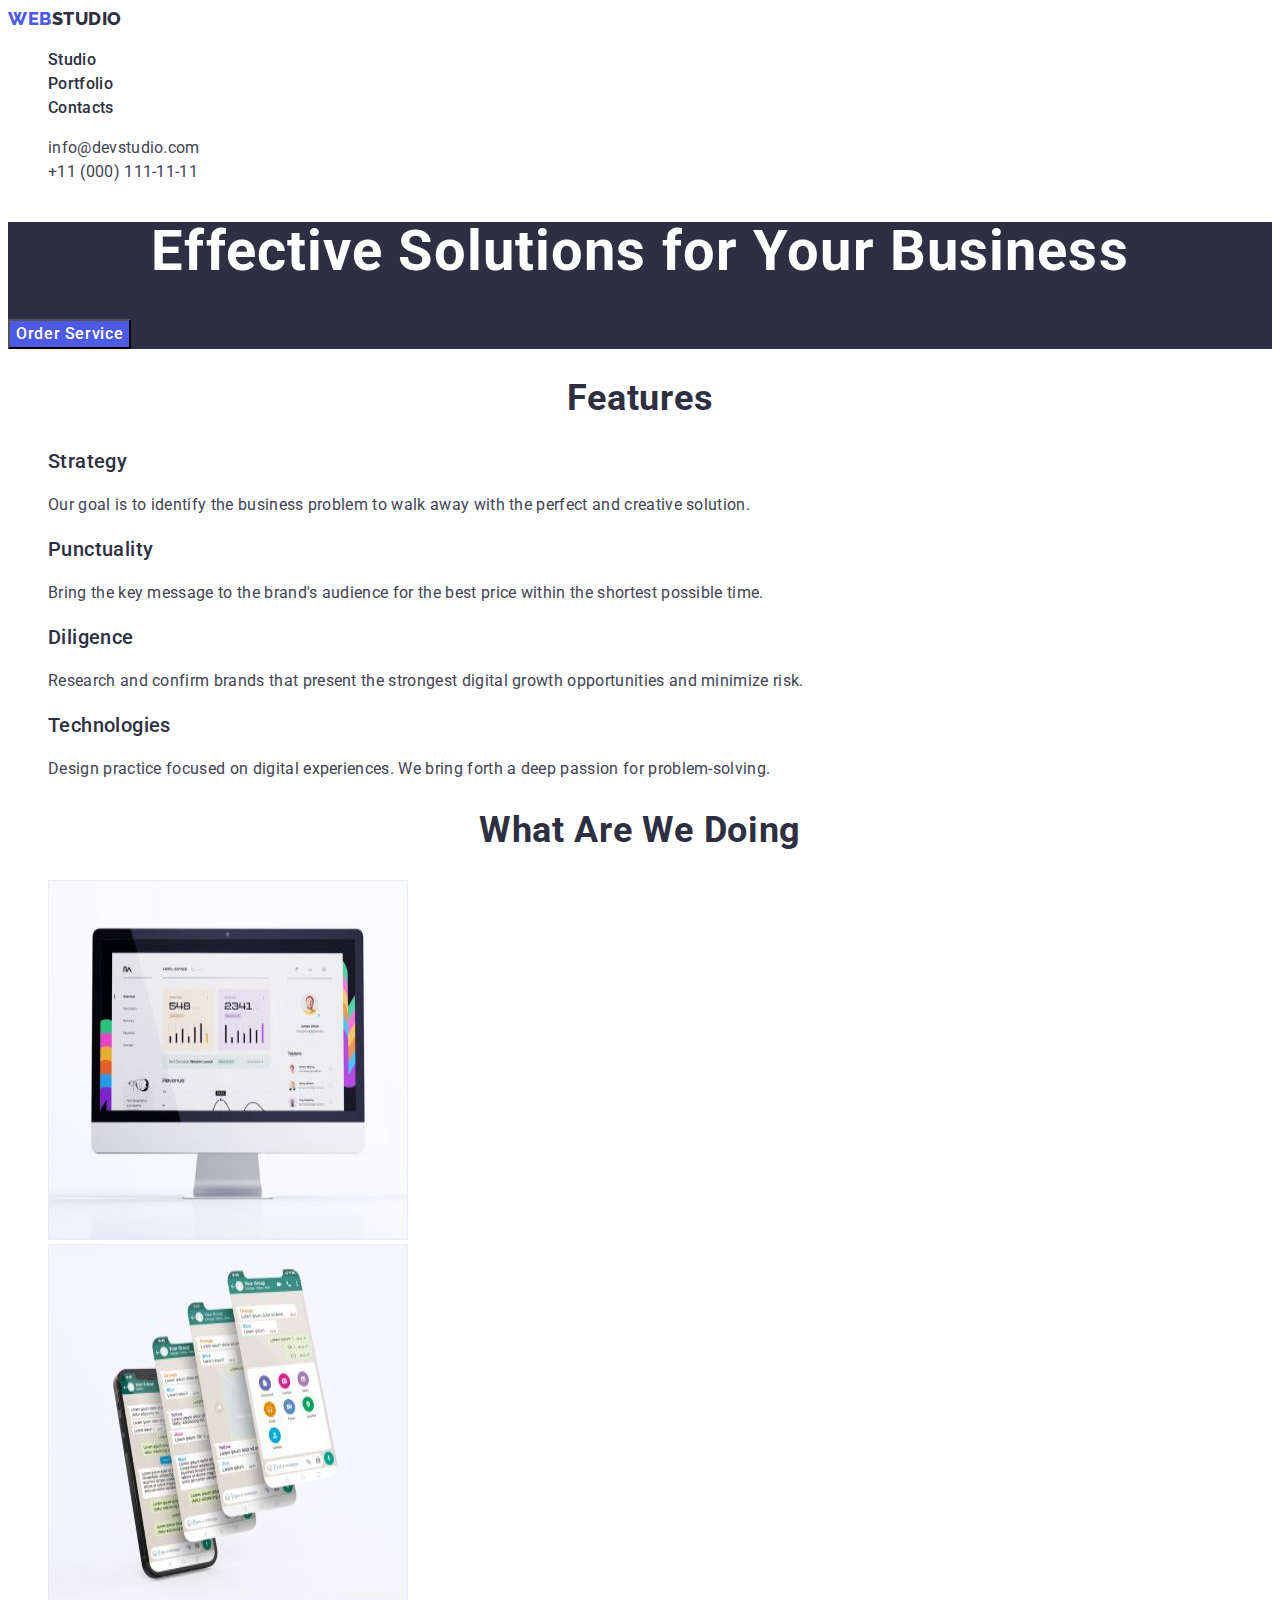
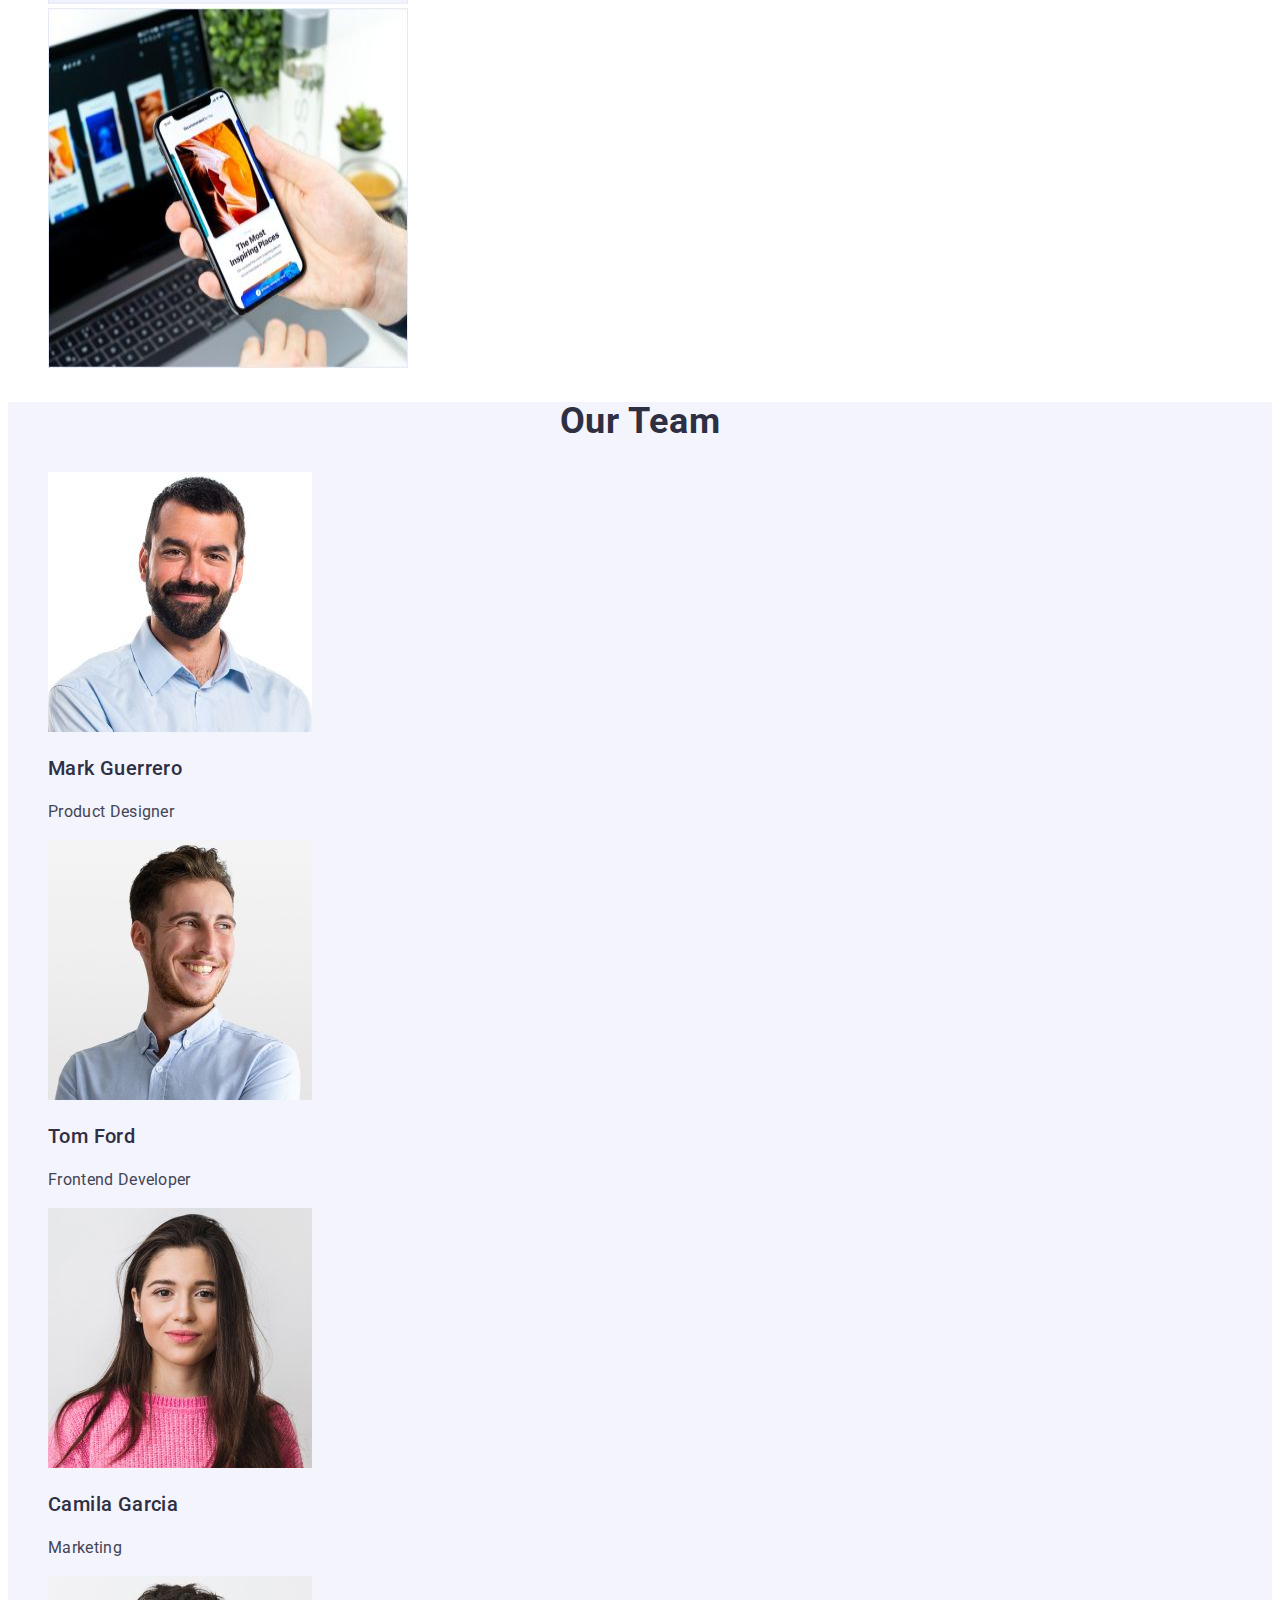
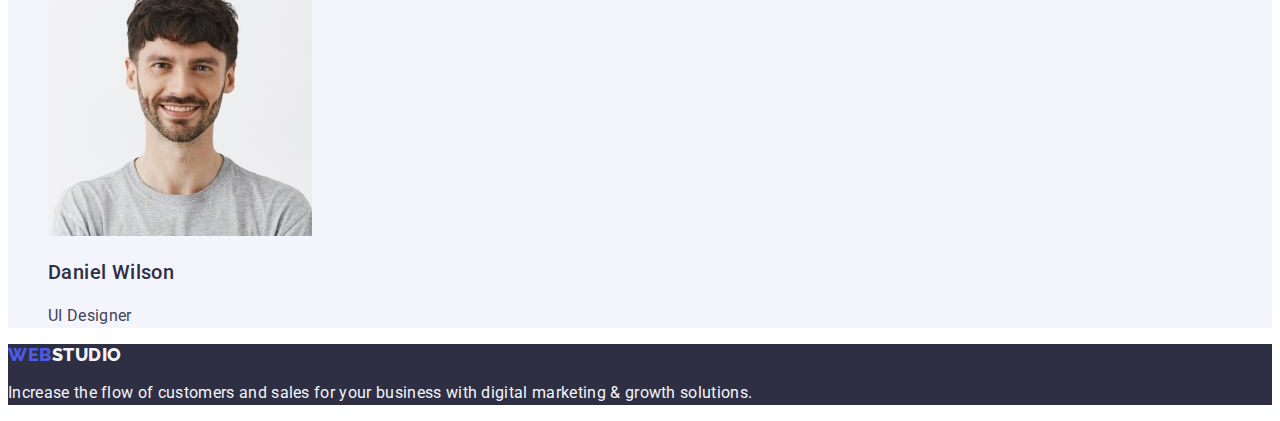
==== commit f79e90a9: "1" ====
--- a/index.html
+++ b/index.html
@@ -168,7 +168,7 @@
 
     <!-- Footer section  -->
     <footer class="footer">
-      <a href="./index.html" class="link"
+      <a href="./index.html" class="logo-text link"
         >Web<span class="footer-span">Studio</span></a
       >
       <p class="footer-p">
--- a/css/styles.css
+++ b/css/styles.css
@@ -147,6 +147,7 @@
   color: var(--primarybody-color);
 }
 /* footer section */
+
 .footer {
   background-color: var(--primarydark-color);
 }
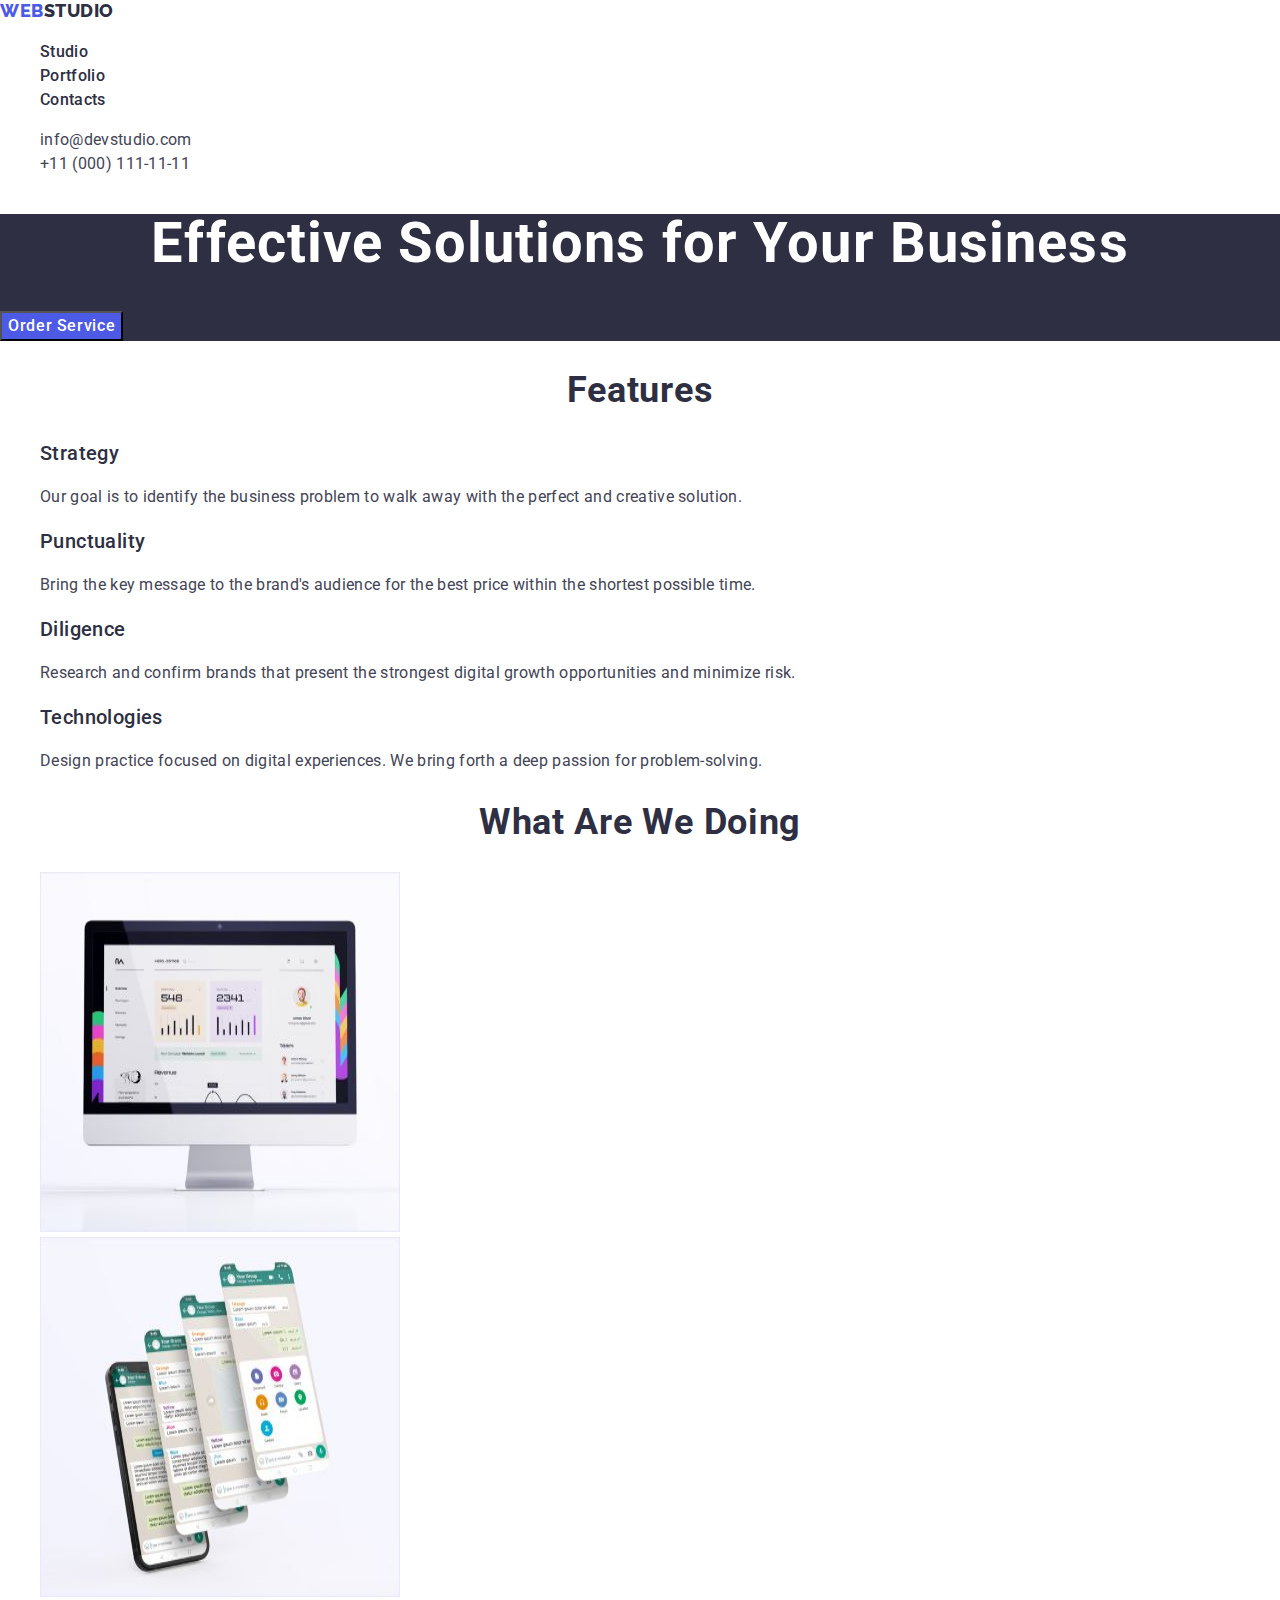
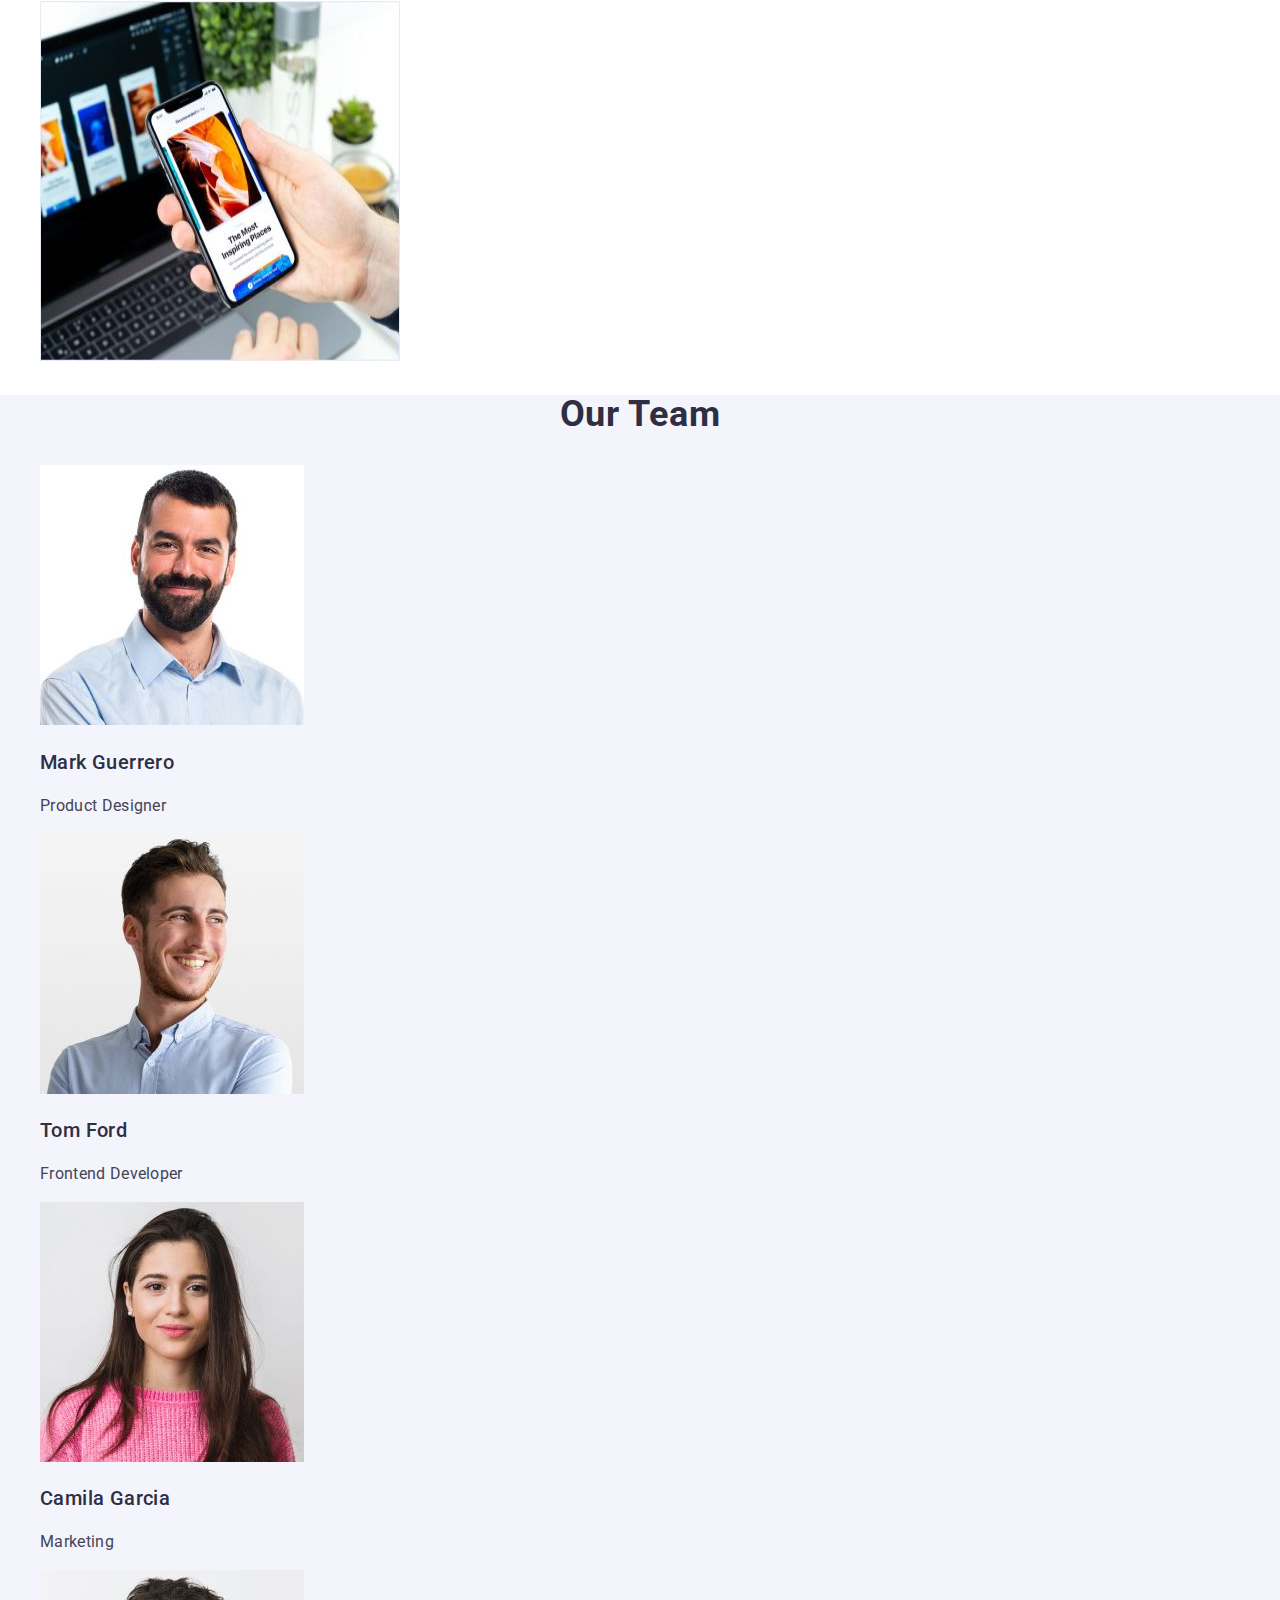
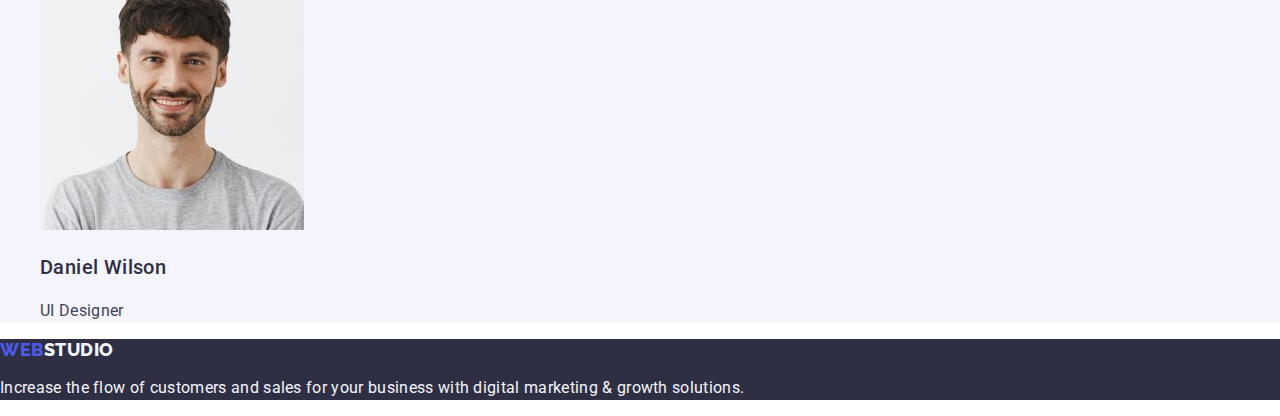
==== commit b2dc73ab: "Add normalizer" ====
--- a/index.html
+++ b/index.html
@@ -10,6 +10,7 @@
       href="https://fonts.googleapis.com/css2?family=Raleway:wght@800&family=Roboto:wght@400;500;700;900&display=swap"
       rel="stylesheet"
     />
+    <link rel="stylesheet" href="css/modern-normalize.css" />
     <link rel="stylesheet" href="css/styles.css" />
     <title>WebStudio</title>
   </head>
--- a/css/styles.css
+++ b/css/styles.css
@@ -1,9 +1,16 @@
 @import url("https://fonts.googleapis.com/css2?family=Raleway:wght@800&family=Roboto:wght@400;500;700;900&display=swap");
-
+:root {
+  --primarybrand-color: #4d5ae5;
+  --primarydark-color: #2e2f42;
+  --primarybody-color: #434455;
+  --pressedstate-color: #404bbf;
+  --light-text: #f4f4fd;
+  --white-text: #ffffff;
+}
 body {
   font-family: "Roboto", sans-serif;
   color: var(--primarybody-color);
-  background-color: #ffffff;
+  background-color: var(--white-text);
 }
 /* header  */
 .logo-text {
@@ -14,7 +21,6 @@
   letter-spacing: 0.03em;
   text-transform: uppercase;
   color: var(--primarybrand-color);
-  text-decoration: none;
 }
 .logo-span {
   color: var(--primarydark-color);
@@ -31,21 +37,11 @@
   line-height: 1.5;
   letter-spacing: 0.02em;
   color: var(--primarydark-color);
-  text-decoration: none;
 }
 .navigation:hover,
 .navigation:focus {
   color: var(--pressedstate-color);
 }
-:root {
-  --primarybrand-color: #4d5ae5;
-  --primarydark-color: #2e2f42;
-  --primarybody-color: #434455;
-  --pressedstate-color: #404bbf;
-  --light-text: #f4f4fd;
-  --white-text: #ffffff;
-}
-
 .header-address {
   font-style: normal;
 }
@@ -160,7 +156,7 @@
   letter-spacing: 0.02em;
 }
 
-/* portfolio.html  */
+/* portfolio.html */
 .main-button {
   font-family: "Roboto", sans-serif;
   font-weight: 500;
@@ -173,7 +169,7 @@
 .main-button:hover,
 .main-button:focus {
   color: var(--light-text);
-  background-color: #404bbf;
+  background-color: var(--pressedstate-color);
   cursor: pointer;
 }
 /* gallery elements  */
